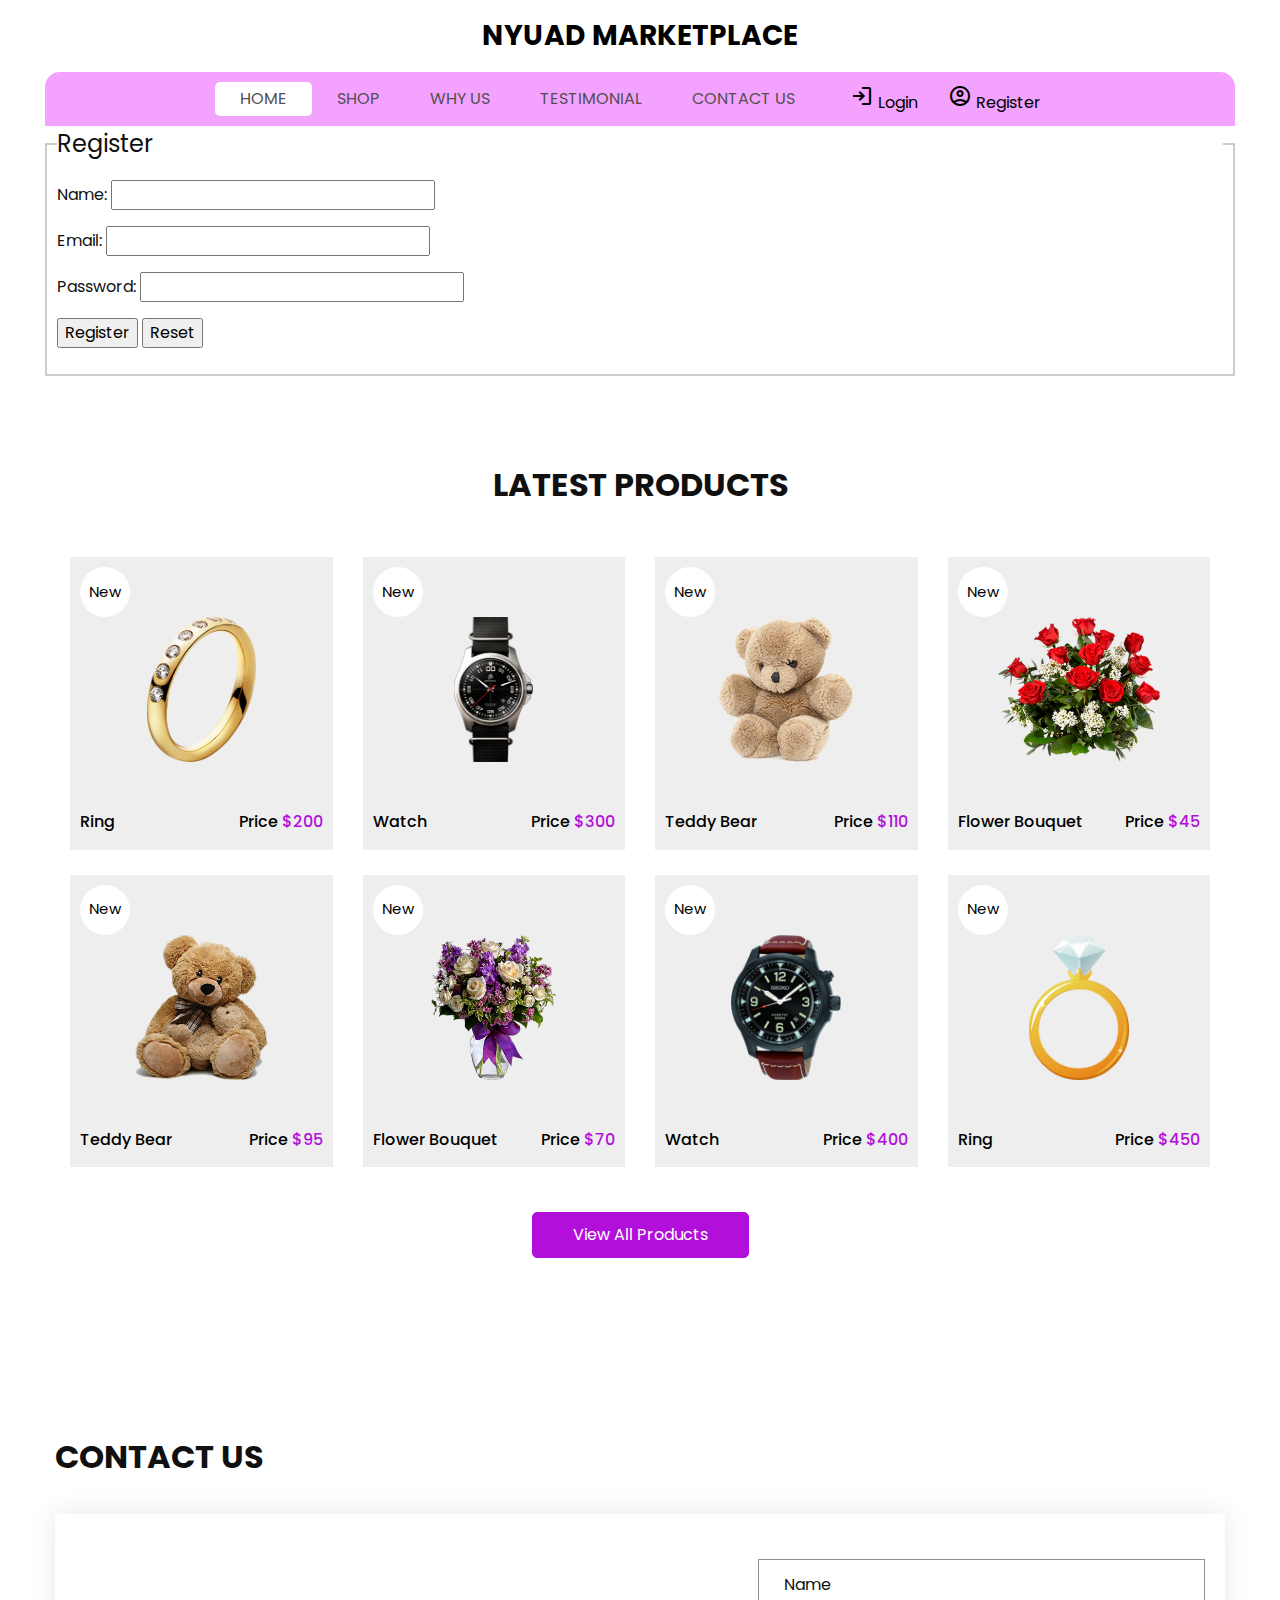
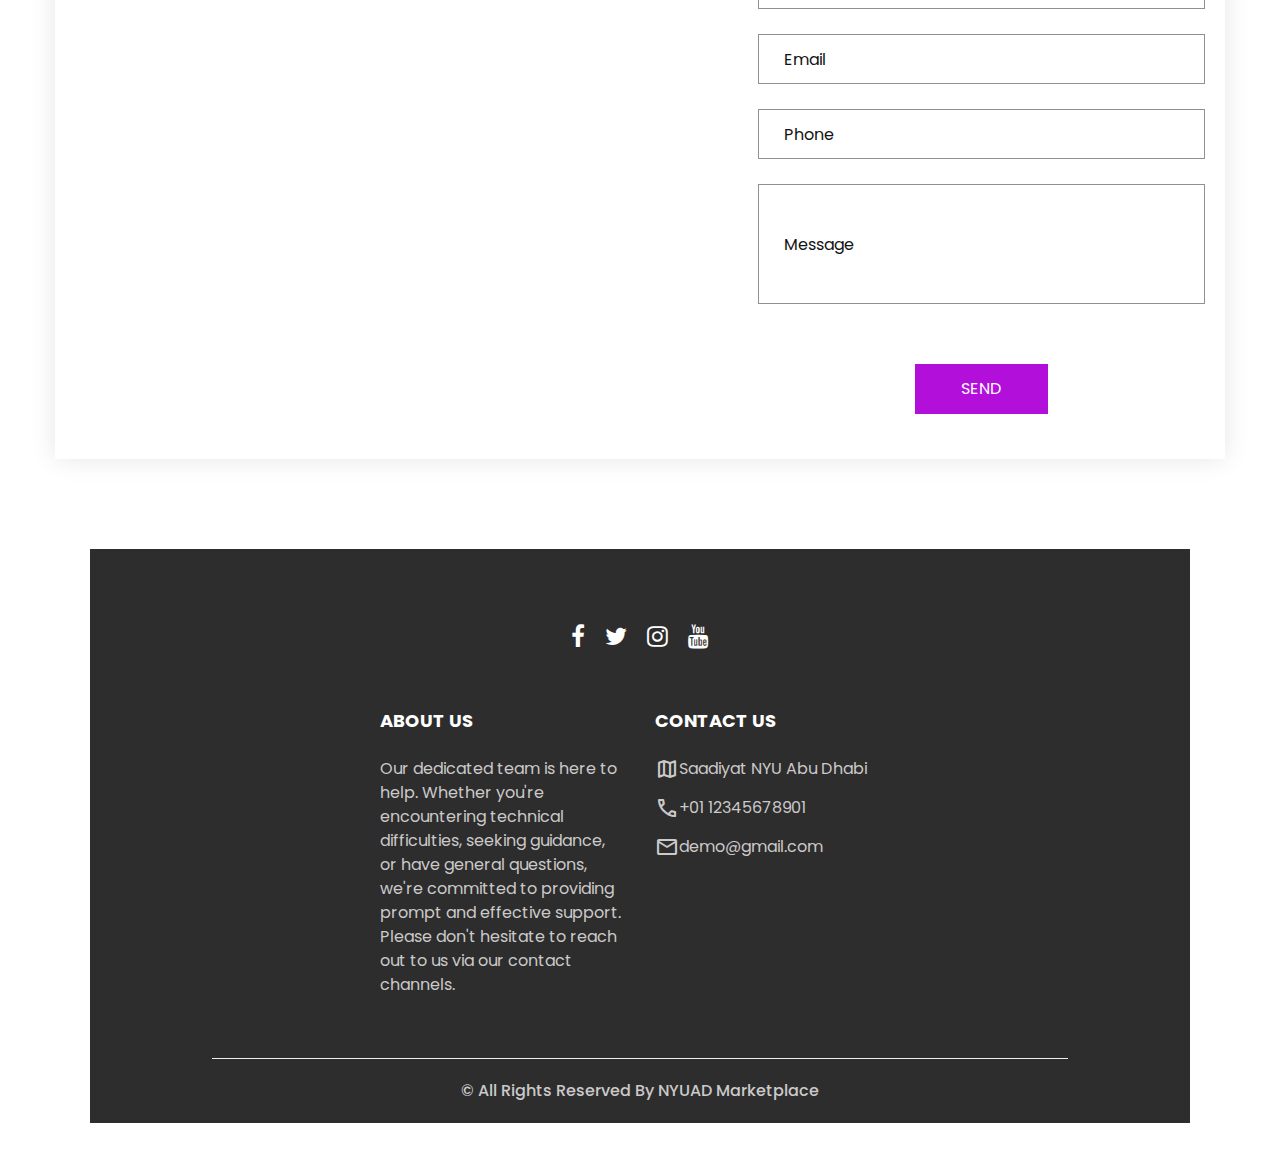
==== index.html @ 511446b0 "register.py" ====
<!DOCTYPE html>
<html lang="en">

<head>
    <!-- Basic -->
    <meta charset="utf-8" />
    <meta http-equiv="X-UA-Compatible" content="IE=edge" />
    <!-- Mobile Metas -->
    <meta name="viewport" content="width=device-width, initial-scale=1, shrink-to-fit=no" />
    <link rel="shortcut icon" href="images/favicon.png" type="image/x-icon">

    <title>
        Marketplace
    </title>

    <!-- slider stylesheet -->
    <link rel="stylesheet" href="https://cdnjs.cloudflare.com/ajax/libs/font-awesome/4.7.0/css/font-awesome.min.css">

    <!-- bootstrap core css -->
    <link rel="stylesheet" type="text/css" href="css/bootstrap.css" />

    <!-- google icons-->
    <link rel="stylesheet" href="https://fonts.googleapis.com/css2?family=Material+Symbols+Outlined:opsz,wght,FILL,GRAD@24,400,0,0" />

    <!-- Custom styles for this template -->
    <link href="css/style.css" rel="stylesheet" />
    <!-- responsive style -->
    <link href="css/responsive.css" rel="stylesheet" />
</head>

<body>
    <div class="hero_area">
        <!-- header section strats -->
        <header class="header_section">
            <nav class="navbar navbar-expand-lg custom_nav-container ">
                <a class="navbar-brand" href="index.html">
                    <span>
                NYUAD Marketplace
          </span>
                </a>
                <button class="navbar-toggler" type="button" data-toggle="collapse" data-target="#navbarSupportedContent" aria-controls="navbarSupportedContent" aria-expanded="false" aria-label="Toggle navigation">
          <span class=""></span>
        </button>

                <div class="collapse navbar-collapse" id="navbarSupportedContent">
                    <ul class="navbar-nav  ">
                        <li class="nav-item active">
                            <a class="nav-link" href="index.html">Home <span class="sr-only">(current)</span></a>
                        </li>
                        <li class="nav-item">
                            <a class="nav-link" href="shop.html">
                Shop
              </a>
                        </li>
                        <li class="nav-item">
                            <a class="nav-link" href="why.html">
                Why Us
              </a>
                        </li>
                        <li class="nav-item">
                            <a class="nav-link" href="testimonial.html">
                Testimonial
              </a>
                        </li>
                        <li class="nav-item">
                            <a class="nav-link" href="contact.html">Contact Us</a>
                        </li>
                    </ul>
                    <div class="user_option">
                        <a href="">
                            <span class="material-symbols-outlined">
                                Login
                                </span> Login
                        </a>
                        <a href="#register">
                            <span class="material-symbols-outlined style=vertical-align: -6px;">
                                account_circle
                                </span> Register
                        </a>
                        </form>
                    </div>
                </div>
            </nav>
        </header>
        <section>
            <form id="register" action="register.py" method="post">

                <fieldset>
                    <legend>Register</legend>
                    <p>
                        Name: <input type="text" name="name">
                    </p>
                    <p>
                        Email: <input type="email" name="email">
                    </p>
                    <p>
                        Password: <input type="password" name="password">
                    </p>
                    <p>
                        <input type="submit" value="Register">
                        <input type="reset" value="Reset">
                    </p>
                </fieldset>
            </form>
        </section>
        <section class="shop_section layout_padding">
            <div class="container">
                <div class="heading_container heading_center">
                    <h2>
                        Latest Products
                    </h2>
                </div>
                <div class="row">
                    <div class="col-sm-6 col-md-4 col-lg-3">
                        <div class="box">
                            <a href="">
                                <div class="img-box">
                                    <img src="images/p1.png" alt="">
                                </div>
                                <div class="detail-box">
                                    <h6>
                                        Ring
                                    </h6>
                                    <h6>
                                        Price
                                        <span>
                        $200
                      </span>
                                    </h6>
                                </div>
                                <div class="new">
                                    <span>
                      New
                    </span>
                                </div>
                            </a>
                        </div>
                    </div>
                    <div class="col-sm-6 col-md-4 col-lg-3">
                        <div class="box">
                            <a href="">
                                <div class="img-box">
                                    <img src="images/p2.png" alt="">
                                </div>
                                <div class="detail-box">
                                    <h6>
                                        Watch
                                    </h6>
                                    <h6>
                                        Price
                                        <span>
                        $300
                      </span>
                                    </h6>
                                </div>
                                <div class="new">
                                    <span>
                      New
                    </span>
                                </div>
                            </a>
                        </div>
                    </div>
                    <div class="col-sm-6 col-md-4 col-lg-3">
                        <div class="box">
                            <a href="">
                                <div class="img-box">
                                    <img src="images/p3.png" alt="">
                                </div>
                                <div class="detail-box">
                                    <h6>
                                        Teddy Bear
                                    </h6>
                                    <h6>
                                        Price
                                        <span>
                        $110
                      </span>
                                    </h6>
                                </div>
                                <div class="new">
                                    <span>
                      New
                    </span>
                                </div>
                            </a>
                        </div>
                    </div>
                    <div class="col-sm-6 col-md-4 col-lg-3">
                        <div class="box">
                            <a href="">
                                <div class="img-box">
                                    <img src="images/p4.png" alt="">
                                </div>
                                <div class="detail-box">
                                    <h6>
                                        Flower Bouquet
                                    </h6>
                                    <h6>
                                        Price
                                        <span>
                        $45
                      </span>
                                    </h6>
                                </div>
                                <div class="new">
                                    <span>
                      New
                    </span>
                                </div>
                            </a>
                        </div>
                    </div>
                    <div class="col-sm-6 col-md-4 col-lg-3">
                        <div class="box">
                            <a href="">
                                <div class="img-box">
                                    <img src="images/p5.png" alt="">
                                </div>
                                <div class="detail-box">
                                    <h6>
                                        Teddy Bear
                                    </h6>
                                    <h6>
                                        Price
                                        <span>
                        $95
                      </span>
                                    </h6>
                                </div>
                                <div class="new">
                                    <span>
                      New
                    </span>
                                </div>
                            </a>
                        </div>
                    </div>
                    <div class="col-sm-6 col-md-4 col-lg-3">
                        <div class="box">
                            <a href="">
                                <div class="img-box">
                                    <img src="images/p6.png" alt="">
                                </div>
                                <div class="detail-box">
                                    <h6>
                                        Flower Bouquet
                                    </h6>
                                    <h6>
                                        Price
                                        <span>
                        $70
                      </span>
                                    </h6>
                                </div>
                                <div class="new">
                                    <span>
                      New
                    </span>
                                </div>
                            </a>
                        </div>
                    </div>
                    <div class="col-sm-6 col-md-4 col-lg-3">
                        <div class="box">
                            <a href="">
                                <div class="img-box">
                                    <img src="images/p7.png" alt="">
                                </div>
                                <div class="detail-box">
                                    <h6>
                                        Watch
                                    </h6>
                                    <h6>
                                        Price
                                        <span>
                        $400
                      </span>
                                    </h6>
                                </div>
                                <div class="new">
                                    <span>
                      New
                    </span>
                                </div>
                            </a>
                        </div>
                    </div>
                    <div class="col-sm-6 col-md-4 col-lg-3">
                        <div class="box">
                            <a href="">
                                <div class="img-box">
                                    <img src="images/p8.png" alt="">
                                </div>
                                <div class="detail-box">
                                    <h6>
                                        Ring
                                    </h6>
                                    <h6>
                                        Price
                                        <span>
                        $450
                      </span>
                                    </h6>
                                </div>
                                <div class="new">
                                    <span>
                      New
                    </span>
                                </div>
                            </a>
                        </div>
                    </div>
                </div>
                <div class="btn-box">
                    <a href="">
              View All Products
            </a>
                </div>
            </div>
        </section>
        <!-- contact section -->

        <section class="contact_section layout_padding">
            <div class="container px-0">
                <div class="heading_container ">
                    <h2 class="">
                        Contact Us
                    </h2>
                </div>
            </div>
            <div class="container container-bg">
                <div class="row">
                    <div class="col-lg-7 col-md-6 px-0">
                        <div class="map_container">
                            <div class="map-responsive">
                                <iframe src="https://www.google.com/maps/embed/v1/place?key=AIzaSyA0s1a7phLN0iaD6-UE7m4qP-z21pH0eSc&q=Eiffel+Tower+Paris+France" width="600" height="300" frameborder="0" style="border:0; width: 100%; height:100%" allowfullscreen></iframe>
                            </div>
                        </div>
                    </div>
                    <div class="col-md-6 col-lg-5 px-0">
                        <form action="#">
                            <div>
                                <input type="text" placeholder="Name" />
                            </div>
                            <div>
                                <input type="email" placeholder="Email" />
                            </div>
                            <div>
                                <input type="text" placeholder="Phone" />
                            </div>
                            <div>
                                <input type="text" class="message-box" placeholder="Message" />
                            </div>
                            <div class="d-flex ">
                                <button>
                SEND
              </button>
                            </div>
                        </form>
                    </div>
                </div>
            </div>
        </section>

        <!-- end contact section -->

        <!-- info section -->

        <section class="info_section  layout_padding2-top">
            <div class="social_container">
                <div class="social_box">
                    <a href="">
                        <i class="fa fa-facebook" aria-hidden="true"></i>
                    </a>
                    <a href="">
                        <i class="fa fa-twitter" aria-hidden="true"></i>
                    </a>
                    <a href="">
                        <i class="fa fa-instagram" aria-hidden="true"></i>
                    </a>
                    <a href="">
                        <i class="fa fa-youtube" aria-hidden="true"></i>
                    </a>
                </div>
            </div>
            <div class="info_container ">
                <div class="container">
                    <div class="row">
                        <div class="col-md-6 col-lg-3">
                            <h6>
                            </h6>
                            <p>

                            </p>
                        </div>
                        <div class="col-md-6 col-lg-3">
                            <h6>
                                ABOUT US
                            </h6>
                            <p>
                                Our dedicated team is here to help. Whether you're encountering technical difficulties, seeking guidance, or have general questions, we're committed to providing prompt and effective support. Please don't hesitate to reach out to us via our contact channels.
                            </p>
                        </div>
                        <div class="col-md-6 col-lg-3">
                            <h6>
                                CONTACT US
                            </h6>
                            <div class="info_link-box">
                                <a href="">
                                    <span class="material-symbols-outlined">
                                        map
                                        </span>
                                    <span> Saadiyat NYU Abu Dhabi</span>
                                </a>
                                <a href="">
                                    <span class="material-symbols-outlined">
                                        call
                                        </span>
                                    <span>+01 12345678901</span>
                                </a>
                                <a href="">
                                    <span class="material-symbols-outlined">
                                        mail
                                        </span>
                                    <span> demo@gmail.com</span>
                                </a>
                            </div>
                        </div>
                    </div>
                </div>
            </div>
            <!-- footer section -->
            <footer class=" footer_section">
                <div class="container">
                    <p>
                        &copy; <span id="displayYear"></span> All Rights Reserved By NYUAD Marketplace
                    </p>
                </div>
            </footer>
            <!-- footer section -->

        </section>
        <script src="js/jquery-3.4.1.min.js"></script>
        <script src="js/bootstrap.js"></script>
        <script src="https://cdnjs.cloudflare.com/ajax/libs/OwlCarousel2/2.3.4/owl.carousel.min.js">
        </script>
        <script src="js/custom.js"></script>
</body>

</html>
---- css/style.css ----
@import url("https://fonts.googleapis.com/css2?family=Poppins:wght@300;400;500;600;700&display=swap");
@import url("font-awesome.min.css");
body {
    font-family: "poppins", sans-serif;
    color: #101010;
    background-color: #ffffff;
}

fieldset {
    border: 2px solid #ccc;
    padding: 10px;
    margin: 5%;
    /* Adjust width as needed */
    margin: auto;
    /* Center the form */
}

.layout_padding {
    padding-top: 90px;
    padding-bottom: 90px;
}

.layout_padding2 {
    padding-top: 45px;
    padding-bottom: 45px;
}

.layout_padding2-top {
    padding-top: 45px;
}

.layout_padding2-bottom {
    padding-bottom: 45px;
}

.layout_padding-top {
    padding-top: 90px;
}

.layout_padding-bottom {
    padding-bottom: 90px;
}

.heading_container {
    display: -webkit-box;
    display: -ms-flexbox;
    display: flex;
    -webkit-box-orient: vertical;
    -webkit-box-direction: normal;
    -ms-flex-direction: column;
    flex-direction: column;
}

.heading_container h2 {
    text-transform: uppercase;
    font-weight: bold;
}

.heading_container h2 span {
    color: #e49cf8;
}

.heading_container.heading_center {
    -webkit-box-align: center;
    -ms-flex-align: center;
    align-items: center;
    text-align: center;
}


/*header section*/

.hero_area {
    padding: 0 45px;
}

.hero_area.sub_pages {
    height: auto;
}

#navbarSupportedContent {
    width: 100%;
    background-color: #f3a2ff;
    -webkit-box-pack: center;
    -ms-flex-pack: center;
    justify-content: center;
    padding: 10px 0;
    border-radius: 15px 15px 0 0;
}

#navbarSupportedContent.innerpage_navbar {
    background-color: white;
    border-radius: 10px;
    -webkit-box-shadow: 0 0 3px 0 rgba(0, 0, 0, 0.25);
    box-shadow: 0 0 3px 0 rgba(0, 0, 0, 0.25);
}

#navbarSupportedContent.innerpage_navbar .nav-item.active .nav-link {
    background-color: #f4f5f6;
}

#navbarSupportedContent .navbar-nav .nav-link {
    padding: 5px 25px;
    color: #514f4f;
    text-align: center;
    text-transform: uppercase;
    border-radius: 5px;
}

#navbarSupportedContent .nav-item.active .nav-link {
    background-color: #ffffff;
}

a,
a:hover,
a:focus {
    text-decoration: none;
}

a:hover,
a:focus {
    color: initial;
}

.btn,
.btn:focus {
    outline: none !important;
    -webkit-box-shadow: none;
    box-shadow: none;
}

.navbar-brand {
    margin: 15px 0;
    padding: 0;
}

.navbar-brand span {
    font-size: 28px;
    font-weight: bold;
    color: #000000;
    text-transform: uppercase;
    margin: 0;
    padding: 0;
}

.custom_nav-container .nav_search-btn {
    padding: 0;
    border: none;
}

.custom_nav-container {
    z-index: 99999;
    padding: 0;
    -webkit-box-orient: vertical;
    -webkit-box-direction: normal;
    -ms-flex-direction: column;
    flex-direction: column;
    -webkit-box-align: center;
    -ms-flex-align: center;
    align-items: center;
}

.custom_nav-container .navbar-toggler {
    outline: none;
}

.custom_nav-container .navbar-toggler {
    outline: none;
}

.custom_nav-container .navbar-toggler {
    padding: 0;
    width: 37px;
    height: 42px;
    -webkit-transition: all .3s;
    transition: all .3s;
}

.custom_nav-container .navbar-toggler span {
    display: block;
    width: 35px;
    height: 4px;
    background-color: #000000;
    margin: 7px 0;
    -webkit-transition: all 0.3s;
    transition: all 0.3s;
    position: relative;
    border-radius: 5px;
    -webkit-transition: all .3s;
    transition: all .3s;
}

.custom_nav-container .navbar-toggler span::before,
.custom_nav-container .navbar-toggler span::after {
    content: "";
    position: absolute;
    left: 0;
    height: 100%;
    width: 100%;
    background-color: #000000;
    top: -10px;
    border-radius: 5px;
    -webkit-transition: all .3s;
    transition: all .3s;
}

.custom_nav-container .navbar-toggler span::after {
    top: 10px;
}

.custom_nav-container .navbar-toggler[aria-expanded="true"] {
    -webkit-transform: rotate(360deg);
    transform: rotate(360deg);
}

.custom_nav-container .navbar-toggler[aria-expanded="true"] span {
    -webkit-transform: rotate(45deg);
    transform: rotate(45deg);
}

.custom_nav-container .navbar-toggler[aria-expanded="true"] span::before,
.custom_nav-container .navbar-toggler[aria-expanded="true"] span::after {
    -webkit-transform: rotate(90deg);
    transform: rotate(90deg);
    top: 0;
}

.user_option {
    display: -webkit-box;
    display: -ms-flexbox;
    display: flex;
    -webkit-box-align: center;
    -ms-flex-align: center;
    align-items: center;
    margin-left: 25px;
}

.user_option a {
    margin-right: 25px;
    color: #000000;
}

.user_option a span {
    margin-left: 5px;
}


/*end header section*/

.slider_section .slider_container {
    color: #fefefe;
    background-color: #000000;
    background-color: #f3a2ff;
    padding: 25px;
    border-radius: 0 0 15px 15px;
}

.slider_section .row {
    -webkit-box-align: center;
    -ms-flex-align: center;
    align-items: center;
}

.slider_section .img-box {
    display: -webkit-box;
    display: -ms-flexbox;
    display: flex;
    -webkit-box-pack: center;
    -ms-flex-pack: center;
    justify-content: center;
    padding: 45px;
}

.slider_section .img-box img {
    width: 275px;
}

.slider_section .detail-box {
    padding-left: 45px;
    margin: 45px 0;
}

.slider_section .detail-box h1 {
    font-weight: bold;
    font-size: 3.5rem;
    margin-bottom: 10px;
}

.slider_section .detail-box a {
    display: inline-block;
    padding: 10px 40px;
    background-color: #db4566;
    color: #ffffff;
    border: 1px solid #db4566;
    border-radius: 5px;
    -webkit-transition: all .3s;
    transition: all .3s;
    margin-top: 25px;
    text-transform: uppercase;
}

.slider_section .detail-box a:hover {
    background-color: transparent;
    color: #db4566;
}

.slider_section .carousel_btn-box {
    display: -webkit-box;
    display: -ms-flexbox;
    display: flex;
    background-color: #ffffff;
    -webkit-box-align: center;
    -ms-flex-align: center;
    align-items: center;
    position: absolute;
    bottom: -25px;
    left: 5%;
    padding: 7px 10px;
    border-radius: 5px 5px 0 0;
}

.slider_section .carousel_btn-box img {
    margin: 0 10px;
}

.slider_section .carousel_btn-box .carousel-control-prev,
.slider_section .carousel_btn-box .carousel-control-next {
    position: unset;
    height: 25px;
    width: 25px;
    background-repeat: no-repeat;
    opacity: 1;
    background-position: center;
    color: #000000;
    font-size: 14px;
}

.shop_section .heading_container {
    margin-bottom: 20px;
}

.shop_section .box {
    background-color: #eeeeee;
    position: relative;
    padding: 10px;
    margin-top: 25px;
}

.shop_section .box a {
    color: #000000;
}

.shop_section .box .img-box {
    display: -webkit-box;
    display: -ms-flexbox;
    display: flex;
    -webkit-box-pack: center;
    -ms-flex-pack: center;
    justify-content: center;
    -webkit-box-align: center;
    -ms-flex-align: center;
    align-items: center;
    padding: 15px 30px;
    height: 245px;
}

.shop_section .box .img-box img {
    max-width: 100%;
    max-height: 145px;
}

.shop_section .box .detail-box {
    display: -webkit-box;
    display: -ms-flexbox;
    display: flex;
    -webkit-box-pack: justify;
    -ms-flex-pack: justify;
    justify-content: space-between;
}

.shop_section .box .detail-box h6 span {
    color: #b20fdb;
}

.shop_section .box .new {
    width: 50px;
    height: 50px;
    position: absolute;
    top: 10px;
    left: 10px;
    background-color: #ffffff;
    display: -webkit-box;
    display: -ms-flexbox;
    display: flex;
    -webkit-box-pack: center;
    -ms-flex-pack: center;
    justify-content: center;
    -webkit-box-align: center;
    -ms-flex-align: center;
    align-items: center;
    border-radius: 100%;
    font-size: 15px;
}

.shop_section .btn-box {
    display: -webkit-box;
    display: -ms-flexbox;
    display: flex;
    -webkit-box-pack: center;
    -ms-flex-pack: center;
    justify-content: center;
    margin-top: 45px;
}

.shop_section .btn-box a {
    display: inline-block;
    padding: 10px 40px;
    background-color: #b20fdb;
    color: #ffffff;
    border: 1px solid #b20fdb;
    border-radius: 5px;
    -webkit-transition: all .3s;
    transition: all .3s;
}

.shop_section .btn-box a:hover {
    background-color: transparent;
    color: #b20fdb;
}

.saving_section {
    padding-left: 45px;
    padding-right: 45px;
}

.saving_section .box {
    padding-top: 45px;
    background-color: #7fd7eb;
    color: #ffffff;
    border-radius: 15px;
}

.saving_section .row {
    -webkit-box-align: center;
    -ms-flex-align: center;
    align-items: center;
}

.saving_section .img-box {
    padding: 15px 0 0 25px;
}

.saving_section .img-box img {
    width: 100%;
}

.saving_section .detail-box {
    padding: 0 25px;
}

.saving_section .detail-box p {
    margin-top: 5px;
}

.saving_section .detail-box .btn-box {
    display: -webkit-box;
    display: -ms-flexbox;
    display: flex;
    -ms-flex-wrap: wrap;
    flex-wrap: wrap;
    margin: 35px -5px 0;
}

.saving_section .detail-box .btn-box a {
    width: 165px;
    text-align: center;
    margin: 5px;
}

.saving_section .detail-box .btn-box .btn1 {
    display: inline-block;
    padding: 10px 0;
    background-color: #109dbd;
    color: #ffffff;
    border: 1px solid #109dbd;
    border-radius: 0;
    -webkit-transition: all .3s;
    transition: all .3s;
}

.saving_section .detail-box .btn-box .btn1:hover {
    background-color: transparent;
    color: #109dbd;
}

.saving_section .detail-box .btn-box .btn2 {
    display: inline-block;
    padding: 10px 0;
    background-color: #ffffff;
    color: #000000;
    border: 1px solid #ffffff;
    border-radius: 0;
    -webkit-transition: all .3s;
    transition: all .3s;
}

.saving_section .detail-box .btn-box .btn2:hover {
    background-color: transparent;
    color: #ffffff;
}

.why_section .box {
    text-align: center;
    margin-top: 45px;
    background-color: #f9f8f7;
    padding: 25px;
    border-radius: 5px;
}

.why_section .box .img-box {
    margin-bottom: 15px;
}

.why_section .box .img-box svg {
    width: 55px;
    height: auto;
    fill: #320b57;
}

.gift_section {
    padding-left: 45px;
    padding-right: 45px;
}

.gift_section .box {
    background-color: #6929a5;
    border-radius: 15px;
    color: #ffffff;
}

.gift_section .row {
    -webkit-box-align: center;
    -ms-flex-align: center;
    align-items: center;
}

.gift_section .img-box {
    padding: 60px 0 60px 25px;
}

.gift_section .img-box img {
    width: 100%;
}

.gift_section .detail-box {
    padding: 0 25px;
}

.gift_section .detail-box p {
    margin-top: 5px;
}

.gift_section .detail-box .btn-box {
    display: -webkit-box;
    display: -ms-flexbox;
    display: flex;
    -ms-flex-wrap: wrap;
    flex-wrap: wrap;
    margin: 35px -5px 0;
}

.gift_section .detail-box .btn-box a {
    width: 165px;
    text-align: center;
    margin: 5px;
}

.gift_section .detail-box .btn-box .btn1 {
    display: inline-block;
    padding: 10px 0;
    background-color: #ffffff;
    color: #000000;
    border: 1px solid #ffffff;
    border-radius: 0;
    -webkit-transition: all .3s;
    transition: all .3s;
}

.gift_section .detail-box .btn-box .btn1:hover {
    background-color: transparent;
    color: #ffffff;
}

.gift_section .detail-box .btn-box .btn2 {
    display: inline-block;
    padding: 10px 0;
    background-color: #9242dd;
    color: #ffffff;
    border: 1px solid #9242dd;
    border-radius: 0;
    -webkit-transition: all .3s;
    transition: all .3s;
}

.gift_section .detail-box .btn-box .btn2:hover {
    background-color: transparent;
    color: #9242dd;
}

.contact_section {
    position: relative;
}

.contact_section .container-bg {
    -webkit-box-shadow: 0 0 25px 0 rgba(0, 0, 0, 0.1);
    box-shadow: 0 0 25px 0 rgba(0, 0, 0, 0.1);
}

.contact_section .heading_container {
    margin-bottom: 30px;
}

.contact_section .row {
    -webkit-box-align: stretch;
    -ms-flex-align: stretch;
    align-items: stretch;
}

.contact_section form {
    padding-right: 35px;
    padding: 45px 20px;
}

.contact_section input {
    width: 100%;
    border: 1px solid #919191;
    height: 50px;
    margin-bottom: 25px;
    padding-left: 25px;
    background-color: transparent;
    outline: none;
    color: #101010;
}

.contact_section input::-webkit-input-placeholder {
    color: #131313;
}

.contact_section input:-ms-input-placeholder {
    color: #131313;
}

.contact_section input::-ms-input-placeholder {
    color: #131313;
}

.contact_section input::placeholder {
    color: #131313;
}

.contact_section input.message-box {
    height: 120px;
}

.contact_section button {
    display: inline-block;
    padding: 12px 45px;
    background-color: #b20fdb;
    color: #ffffff;
    border: 1px solid #b20fdb;
    border-radius: 0;
    -webkit-transition: all .3s;
    transition: all .3s;
    display: block;
    color: #fff;
    margin: 35px auto 0 auto;
}

.contact_section button:hover {
    background-color: transparent;
    color: #db4f66;
}

.contact_section .map_container {
    height: 100%;
    min-height: 375px;
}

.contact_section .map_container .map-responsive {
    height: 100%;
}

.client_section .heading_container {
    margin-bottom: 20px;
}

.client_section .box {
    margin: 15px 45px;
    -webkit-box-shadow: 0 0 5px 0 rgba(0, 0, 0, 0.25);
    box-shadow: 0 0 5px 0 rgba(0, 0, 0, 0.25);
    padding: 25px;
}

.client_section .box .client_info {
    display: -webkit-box;
    display: -ms-flexbox;
    display: flex;
    -webkit-box-pack: justify;
    -ms-flex-pack: justify;
    justify-content: space-between;
}

.client_section .box .client_info .client_name h5 {
    font-weight: 600;
    color: #db4f66;
}

.client_section .box .client_info .client_name h6 {
    margin-bottom: 0;
    color: #bfc0c0;
    font-weight: normal;
    font-size: 15px;
}

.client_section .box .client_info i {
    font-size: 24px;
}

.client_section .box p {
    margin-top: 15px;
}

.client_section .carousel-control-prev,
.client_section .carousel-control-next {
    width: 45px;
    height: 125px;
    background-color: #db4f66;
    opacity: 1;
    font-size: 28px;
    font-weight: bold;
    top: 50%;
    -webkit-transform: translateY(-50%);
    transform: translateY(-50%);
}

.client_section .carousel-control-prev {
    left: 0;
}

.client_section .carousel-control-next {
    right: 0;
}


/* info section */

.info_section {
    position: relative;
    background-color: #2d2d2d;
    color: #ffffff;
    margin: 0 45px 45px;
}

.info_section .social_container {
    -webkit-box-pack: center;
    -ms-flex-pack: center;
    justify-content: center;
    margin-top: 25px;
    margin-bottom: 30px;
}

.info_section .social_container .social_box {
    display: -webkit-box;
    display: -ms-flexbox;
    display: flex;
    -webkit-box-align: center;
    -ms-flex-align: center;
    align-items: center;
    -webkit-box-pack: center;
    -ms-flex-pack: center;
    justify-content: center;
}

.info_section .social_container .social_box a {
    margin: 0 10px;
    color: #ffffff;
    font-size: 24px;
}

.info_section .info_form form input {
    outline: none;
    width: 100%;
    padding: 7px 10px;
}

.info_section .info_form form button {
    padding: 8px 35px;
    outline: none;
    border: none;
    color: #ffffff;
    background: rgb(232, 148, 218);
    margin-top: 15px;
    text-transform: uppercase;
}

.info_section .row>div {
    margin-top: 25px;
}

.info_section a {
    text-transform: none;
}

.info_section h6 {
    font-weight: bold;
    text-transform: uppercase;
    font-size: 18px;
    margin-bottom: 25px;
}

.info_section p {
    color: #cbc9c9;
}

.info_section .info_link-box a {
    display: -webkit-box;
    display: -ms-flexbox;
    display: flex;
    -webkit-box-align: center;
    -ms-flex-align: center;
    align-items: center;
    margin: 15px 0;
}

.info_section .info_link-box a:hover {
    color: #ffffff;
}

.info_section .info_link-box a i {
    color: #ffffff;
    margin-right: 5px;
    font-size: 18px;
}

.info_section .info_link-box a span {
    color: #cbc9c9;
}

.info_section .info_link-box a:hover span {
    color: #ffffff;
}


/* end info section */


/* footer section*/

.footer_section {
    margin-top: 45px;
    font-weight: 500;
}

.footer_section p {
    padding: 20px 0;
    margin: 0 auto;
    text-align: center;
    border-top: 1.5px solid #eeeeee;
    width: 80%;
}

.footer_section a {
    color: #cbc9c9;
}


/* end footer section*/


/*# sourceMappingURL=style.css.map */
---- css/responsive.css ----
@media (max-width: 1120px) {
    .saving_section .detail-box {
        padding: 0;
    }
}

@media (max-width: 992px) {
    .user_option {
        justify-content: center;
        margin-left: 0;
        margin-top: 10px;

    }

    .custom_nav-container {
        flex-direction: row;
    }

    .custom_nav-container .navbar-nav {
        align-items: center;
    }

    #navbarSupportedContent .navbar-nav .nav-link {
        margin: 5px 0;
    }

    .slider_section .detail-box {
        padding-left: 0;
    }

    .slider_section .detail-box h1 {
        font-size: 3rem;
    }

    .slider_section .img-box {
        padding: 0;
    }

    .saving_section .row {
        flex-direction: column-reverse;
    }

    .saving_section .detail-box {

        margin-bottom: 30px;
    }

    .client_section .box {
        margin: 15px 25px;
    }

    .client_section .carousel_btn-box {
        display: flex;
        justify-content: center;
        margin-top: 45px;
    }

    .client_section .carousel-control-prev,
    .client_section .carousel-control-next {
        position: unset;
        margin: 0 2.5px;
        width: 45px;
        height: 45px;
    }
}

@media (max-width: 768px) {
    .hero_area {
        padding: 0 25px;
    }

    .slider_section .img-box {
        margin-bottom: 45px;
    }

    .saving_section,
    .gift_section {
        padding-left: 25px;
        padding-right: 25px;
    }

    .gift_section .box {
        padding: 45px 0;
    }

    .gift_section .img-box {
        padding: 0 15px;
        margin-bottom: 45px;
    }

    .info_section .row>div {
        text-align: center;
        display: flex;
        flex-direction: column;
        align-items: center;

    }

    .info_section {
        margin: 0 25px 25px;
    }


}

@media (max-width: 576px) {
    .contact_section {
        padding-left: 25px;
        padding-right: 25px;
    }
}

@media (max-width: 480px) {

    .saving_section .detail-box,
    .gift_section .detail-box {
        padding: 0 5px;
    }
}

@media (max-width: 420px) {}

@media (max-width: 376px) {}

@media (min-width: 1200px) {
    .container {
        max-width: 1170px;
    }
}
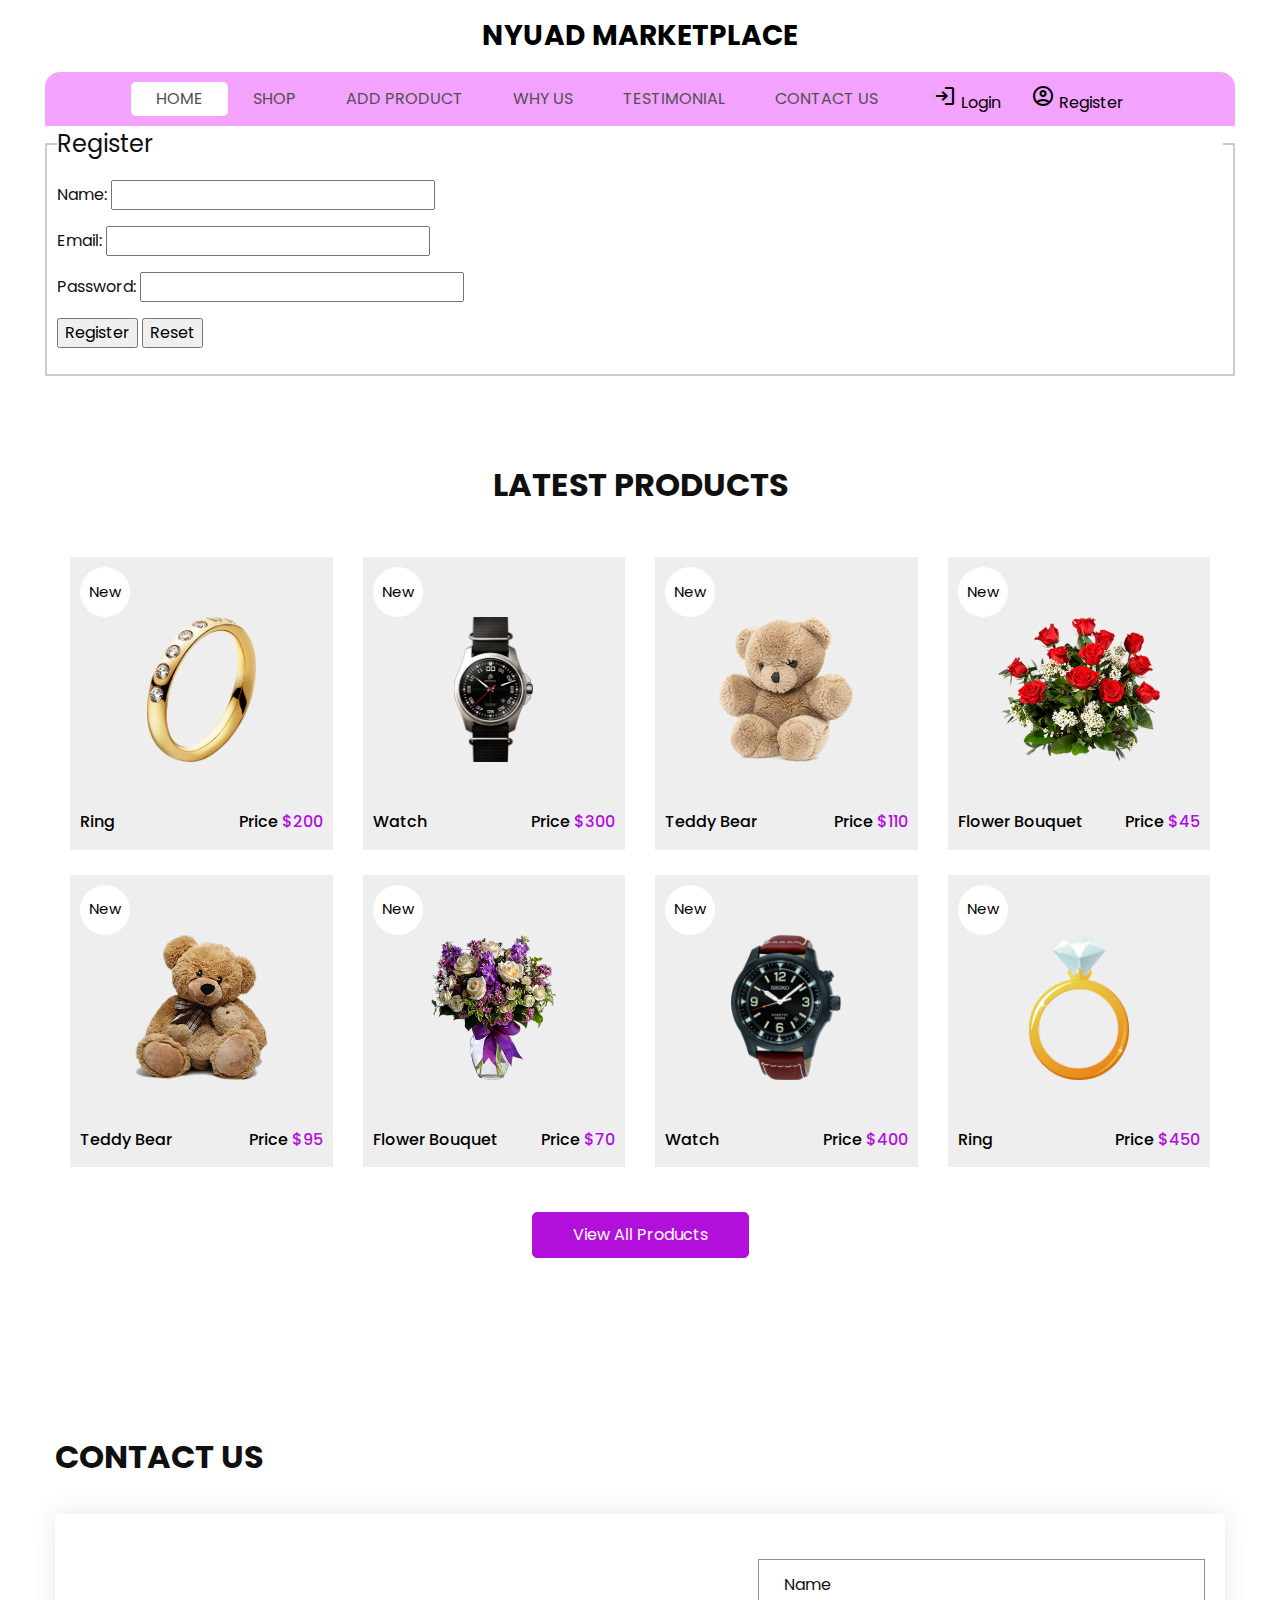
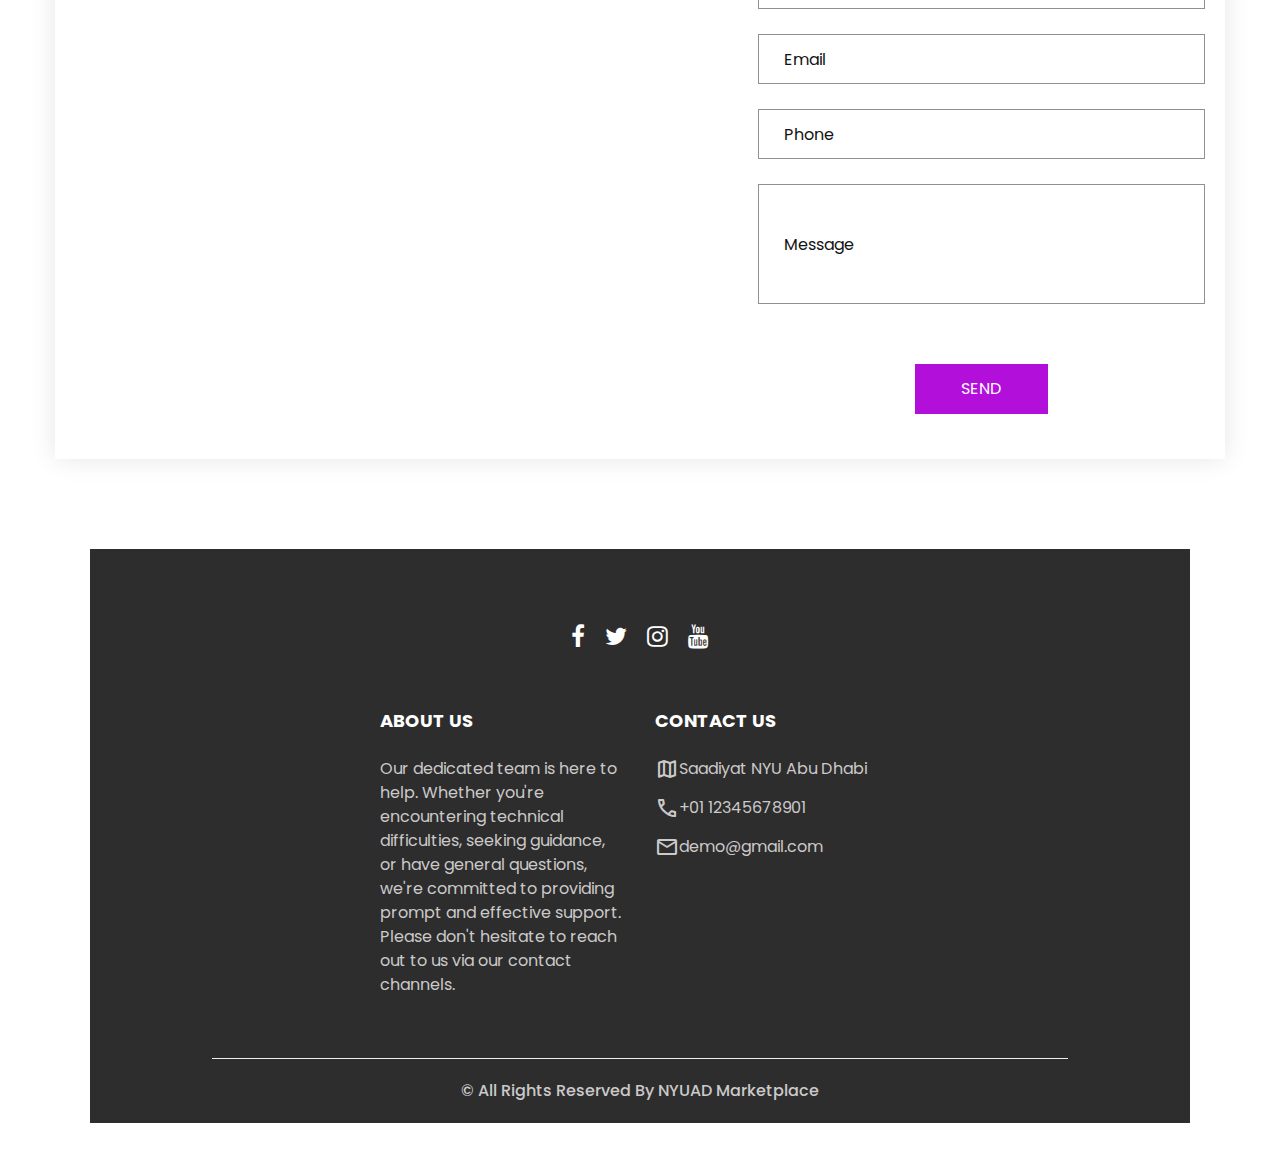
==== commit 4e61aa11: "Add Product.py and login.py added by Abdur" ====
--- a/index.html
+++ b/index.html
@@ -51,6 +51,9 @@
                             <a class="nav-link" href="shop.html">
                 Shop
               </a>
+                        </li>
+                        <li class="nav-item">
+                            <a class="nav-link" href="add_product.html">Add Product</a>
                         </li>
                         <li class="nav-item">
                             <a class="nav-link" href="why.html">
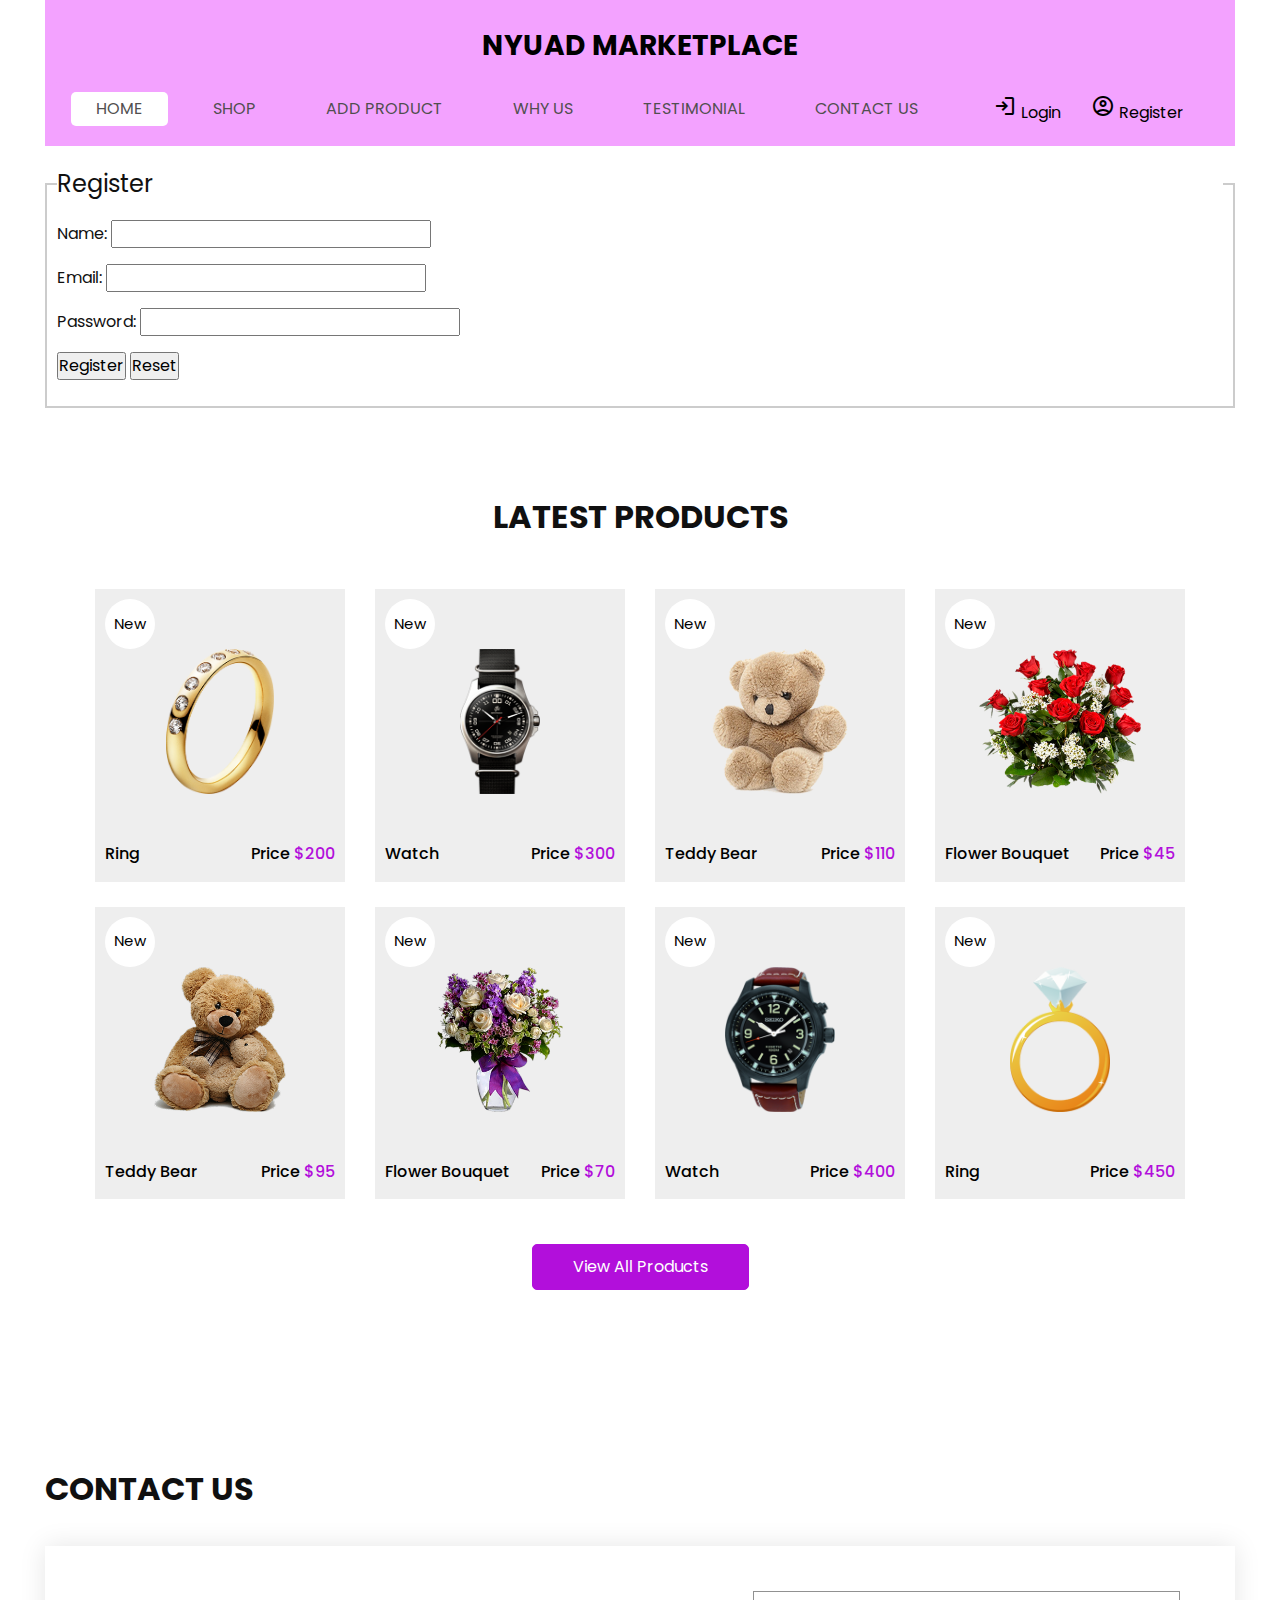
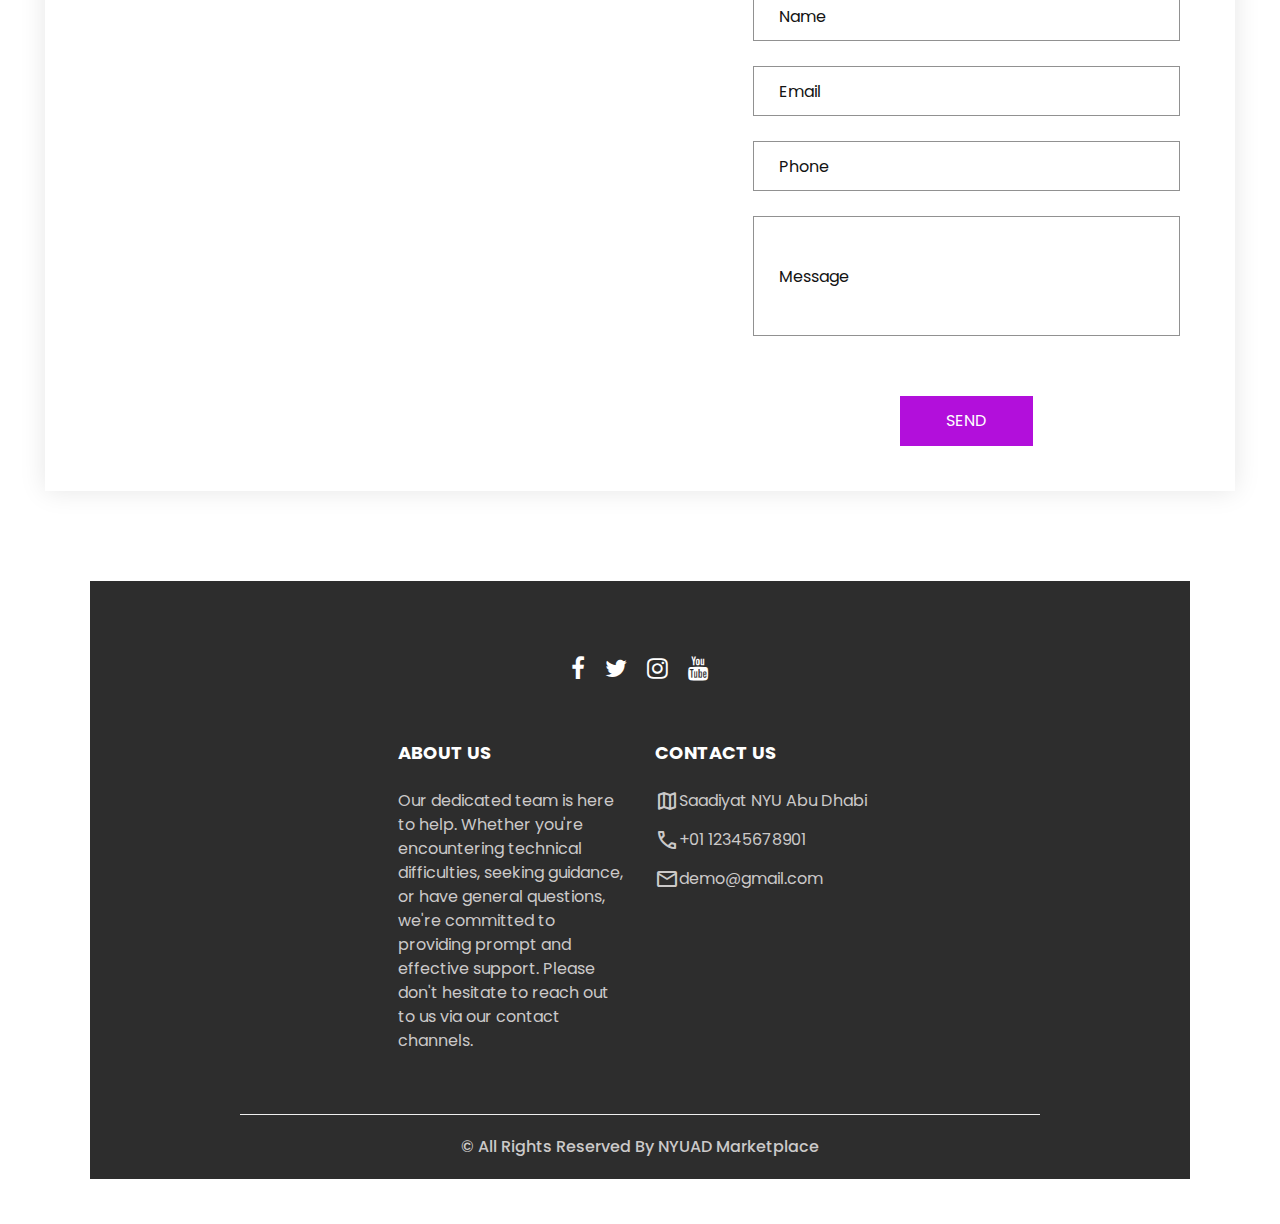
==== commit cbbd0b31: "abdur's commit 2" ====
--- a/index.html
+++ b/index.html
@@ -26,6 +26,8 @@
     <link href="css/style.css" rel="stylesheet" />
     <!-- responsive style -->
     <link href="css/responsive.css" rel="stylesheet" />
+
+    <link href="css/all_products.css?v=2" rel="stylesheet" />
 </head>
 
 <body>
@@ -316,8 +318,7 @@
                     </div>
                 </div>
                 <div class="btn-box">
-                    <a href="">
-              View All Products
+                    <a href="all_products.py" class="btn">View All Products</a>
             </a>
                 </div>
             </div>
--- a/css/style.css
+++ b/css/style.css
@@ -10,7 +10,6 @@
     border: 2px solid #ccc;
     padding: 10px;
     margin: 5%;
-    /* Adjust width as needed */
     margin: auto;
     /* Center the form */
 }
@@ -873,8 +872,3 @@
     color: #cbc9c9;
 }
 
-
-/* end footer section*/
-
-
-/*# sourceMappingURL=style.css.map */--- a/css/all_products.css
+++ b/css/all_products.css
@@ -0,0 +1,83 @@
+* {
+    margin: 0;
+    padding: 0;
+    box-sizing: border-box;
+}
+
+html, body {
+    font-family: 'Poppins', sans-serif;
+    background-color: #ffffff;
+    overflow-x: hidden;
+}
+
+.header-container {
+    background-color: #ffffff;
+    text-align: center;
+    padding: 10px 0;
+}
+
+.marketplace-name {
+    font-size: 28px;
+    font-weight: bold;
+    color: #000;
+}
+
+.navbar {
+    background-color: #f3a2ff;
+    padding: 10px 0;
+    margin-bottom: 20px;
+}
+
+.navbar-nav {
+    list-style: none;
+    padding-left: 0;
+    text-align: center;
+    display: flex;
+    justify-content: center;
+}
+
+.navbar-nav li {
+    display: inline-block;
+    margin-right: 20px;
+}
+
+.navbar-nav a {
+    text-decoration: none;
+    color: #ffffff;
+    padding: 10px 15px;
+    text-transform: uppercase;
+    display: block;
+}
+
+.navbar-nav a:hover {
+    background-color: #db4566;
+    border-radius: 5px;
+}
+
+.footer {
+    background-color: #343a40;
+    color: #ffffff;
+    text-align: center;
+    padding: 20px 0;
+}
+
+.container {
+    padding-left: 50px;
+    padding-right: 50px;
+    max-width: 1200px;
+    margin-left: auto;
+    margin-right: auto;
+}
+
+.table {
+    width: 100%;
+    margin-top: 20px;
+    border-collapse: collapse;
+}
+
+.table th,
+.table td {
+    border: 1px solid #ddd;
+    text-align: left;
+    padding: 8px;
+}
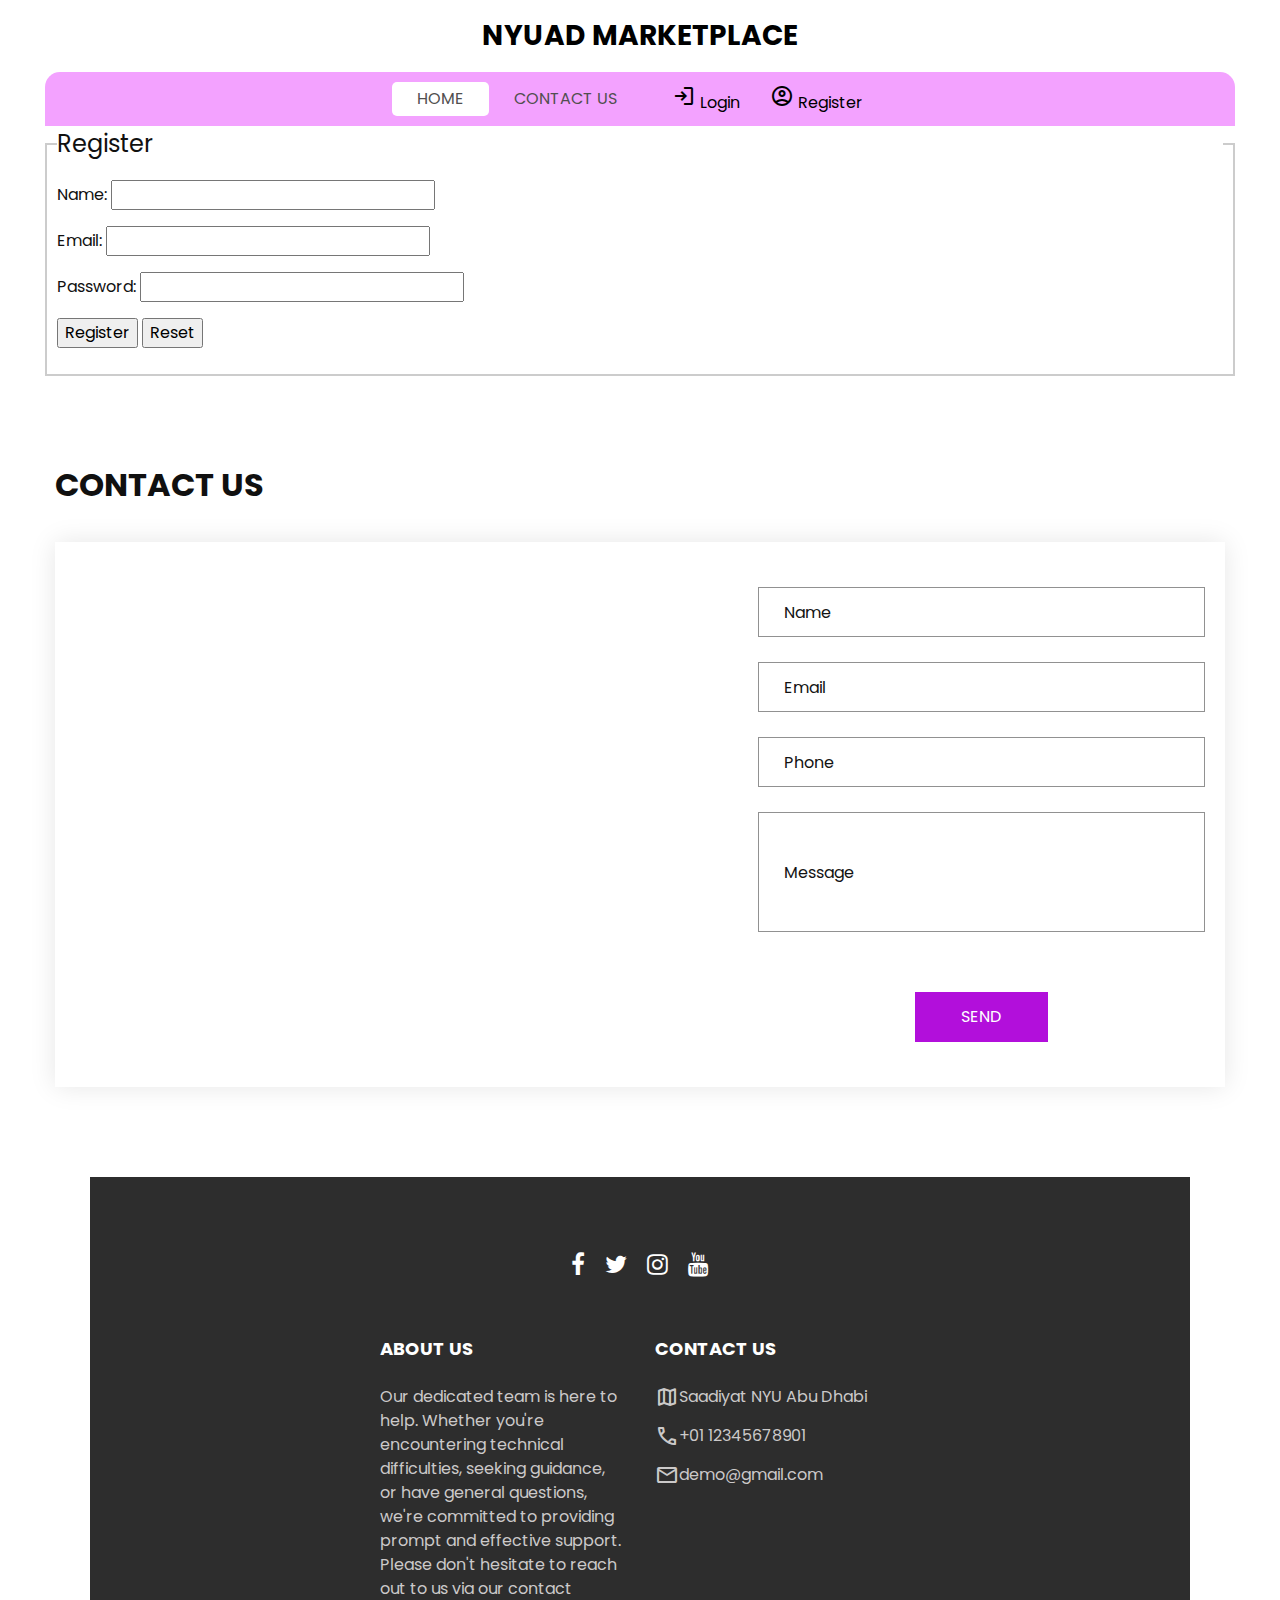
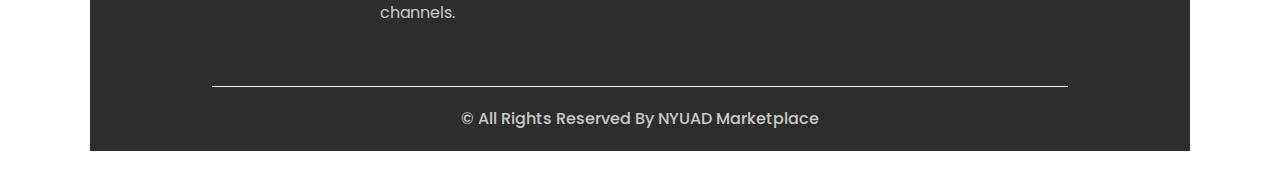
==== commit 71437a3a: "connect login, register, homepage" ====
--- a/index.html
+++ b/index.html
@@ -26,8 +26,6 @@
     <link href="css/style.css" rel="stylesheet" />
     <!-- responsive style -->
     <link href="css/responsive.css" rel="stylesheet" />
-
-    <link href="css/all_products.css?v=2" rel="stylesheet" />
 </head>
 
 <body>
@@ -48,24 +46,6 @@
                     <ul class="navbar-nav  ">
                         <li class="nav-item active">
                             <a class="nav-link" href="index.html">Home <span class="sr-only">(current)</span></a>
-                        </li>
-                        <li class="nav-item">
-                            <a class="nav-link" href="shop.html">
-                Shop
-              </a>
-                        </li>
-                        <li class="nav-item">
-                            <a class="nav-link" href="add_product.html">Add Product</a>
-                        </li>
-                        <li class="nav-item">
-                            <a class="nav-link" href="why.html">
-                Why Us
-              </a>
-                        </li>
-                        <li class="nav-item">
-                            <a class="nav-link" href="testimonial.html">
-                Testimonial
-              </a>
                         </li>
                         <li class="nav-item">
                             <a class="nav-link" href="contact.html">Contact Us</a>
@@ -108,223 +88,6 @@
                 </fieldset>
             </form>
         </section>
-        <section class="shop_section layout_padding">
-            <div class="container">
-                <div class="heading_container heading_center">
-                    <h2>
-                        Latest Products
-                    </h2>
-                </div>
-                <div class="row">
-                    <div class="col-sm-6 col-md-4 col-lg-3">
-                        <div class="box">
-                            <a href="">
-                                <div class="img-box">
-                                    <img src="images/p1.png" alt="">
-                                </div>
-                                <div class="detail-box">
-                                    <h6>
-                                        Ring
-                                    </h6>
-                                    <h6>
-                                        Price
-                                        <span>
-                        $200
-                      </span>
-                                    </h6>
-                                </div>
-                                <div class="new">
-                                    <span>
-                      New
-                    </span>
-                                </div>
-                            </a>
-                        </div>
-                    </div>
-                    <div class="col-sm-6 col-md-4 col-lg-3">
-                        <div class="box">
-                            <a href="">
-                                <div class="img-box">
-                                    <img src="images/p2.png" alt="">
-                                </div>
-                                <div class="detail-box">
-                                    <h6>
-                                        Watch
-                                    </h6>
-                                    <h6>
-                                        Price
-                                        <span>
-                        $300
-                      </span>
-                                    </h6>
-                                </div>
-                                <div class="new">
-                                    <span>
-                      New
-                    </span>
-                                </div>
-                            </a>
-                        </div>
-                    </div>
-                    <div class="col-sm-6 col-md-4 col-lg-3">
-                        <div class="box">
-                            <a href="">
-                                <div class="img-box">
-                                    <img src="images/p3.png" alt="">
-                                </div>
-                                <div class="detail-box">
-                                    <h6>
-                                        Teddy Bear
-                                    </h6>
-                                    <h6>
-                                        Price
-                                        <span>
-                        $110
-                      </span>
-                                    </h6>
-                                </div>
-                                <div class="new">
-                                    <span>
-                      New
-                    </span>
-                                </div>
-                            </a>
-                        </div>
-                    </div>
-                    <div class="col-sm-6 col-md-4 col-lg-3">
-                        <div class="box">
-                            <a href="">
-                                <div class="img-box">
-                                    <img src="images/p4.png" alt="">
-                                </div>
-                                <div class="detail-box">
-                                    <h6>
-                                        Flower Bouquet
-                                    </h6>
-                                    <h6>
-                                        Price
-                                        <span>
-                        $45
-                      </span>
-                                    </h6>
-                                </div>
-                                <div class="new">
-                                    <span>
-                      New
-                    </span>
-                                </div>
-                            </a>
-                        </div>
-                    </div>
-                    <div class="col-sm-6 col-md-4 col-lg-3">
-                        <div class="box">
-                            <a href="">
-                                <div class="img-box">
-                                    <img src="images/p5.png" alt="">
-                                </div>
-                                <div class="detail-box">
-                                    <h6>
-                                        Teddy Bear
-                                    </h6>
-                                    <h6>
-                                        Price
-                                        <span>
-                        $95
-                      </span>
-                                    </h6>
-                                </div>
-                                <div class="new">
-                                    <span>
-                      New
-                    </span>
-                                </div>
-                            </a>
-                        </div>
-                    </div>
-                    <div class="col-sm-6 col-md-4 col-lg-3">
-                        <div class="box">
-                            <a href="">
-                                <div class="img-box">
-                                    <img src="images/p6.png" alt="">
-                                </div>
-                                <div class="detail-box">
-                                    <h6>
-                                        Flower Bouquet
-                                    </h6>
-                                    <h6>
-                                        Price
-                                        <span>
-                        $70
-                      </span>
-                                    </h6>
-                                </div>
-                                <div class="new">
-                                    <span>
-                      New
-                    </span>
-                                </div>
-                            </a>
-                        </div>
-                    </div>
-                    <div class="col-sm-6 col-md-4 col-lg-3">
-                        <div class="box">
-                            <a href="">
-                                <div class="img-box">
-                                    <img src="images/p7.png" alt="">
-                                </div>
-                                <div class="detail-box">
-                                    <h6>
-                                        Watch
-                                    </h6>
-                                    <h6>
-                                        Price
-                                        <span>
-                        $400
-                      </span>
-                                    </h6>
-                                </div>
-                                <div class="new">
-                                    <span>
-                      New
-                    </span>
-                                </div>
-                            </a>
-                        </div>
-                    </div>
-                    <div class="col-sm-6 col-md-4 col-lg-3">
-                        <div class="box">
-                            <a href="">
-                                <div class="img-box">
-                                    <img src="images/p8.png" alt="">
-                                </div>
-                                <div class="detail-box">
-                                    <h6>
-                                        Ring
-                                    </h6>
-                                    <h6>
-                                        Price
-                                        <span>
-                        $450
-                      </span>
-                                    </h6>
-                                </div>
-                                <div class="new">
-                                    <span>
-                      New
-                    </span>
-                                </div>
-                            </a>
-                        </div>
-                    </div>
-                </div>
-                <div class="btn-box">
-                    <a href="all_products.py" class="btn">View All Products</a>
-            </a>
-                </div>
-            </div>
-        </section>
-        <!-- contact section -->
-
         <section class="contact_section layout_padding">
             <div class="container px-0">
                 <div class="heading_container ">
--- a/css/style.css
+++ b/css/style.css
@@ -10,6 +10,7 @@
     border: 2px solid #ccc;
     padding: 10px;
     margin: 5%;
+    /* Adjust width as needed */
     margin: auto;
     /* Center the form */
 }
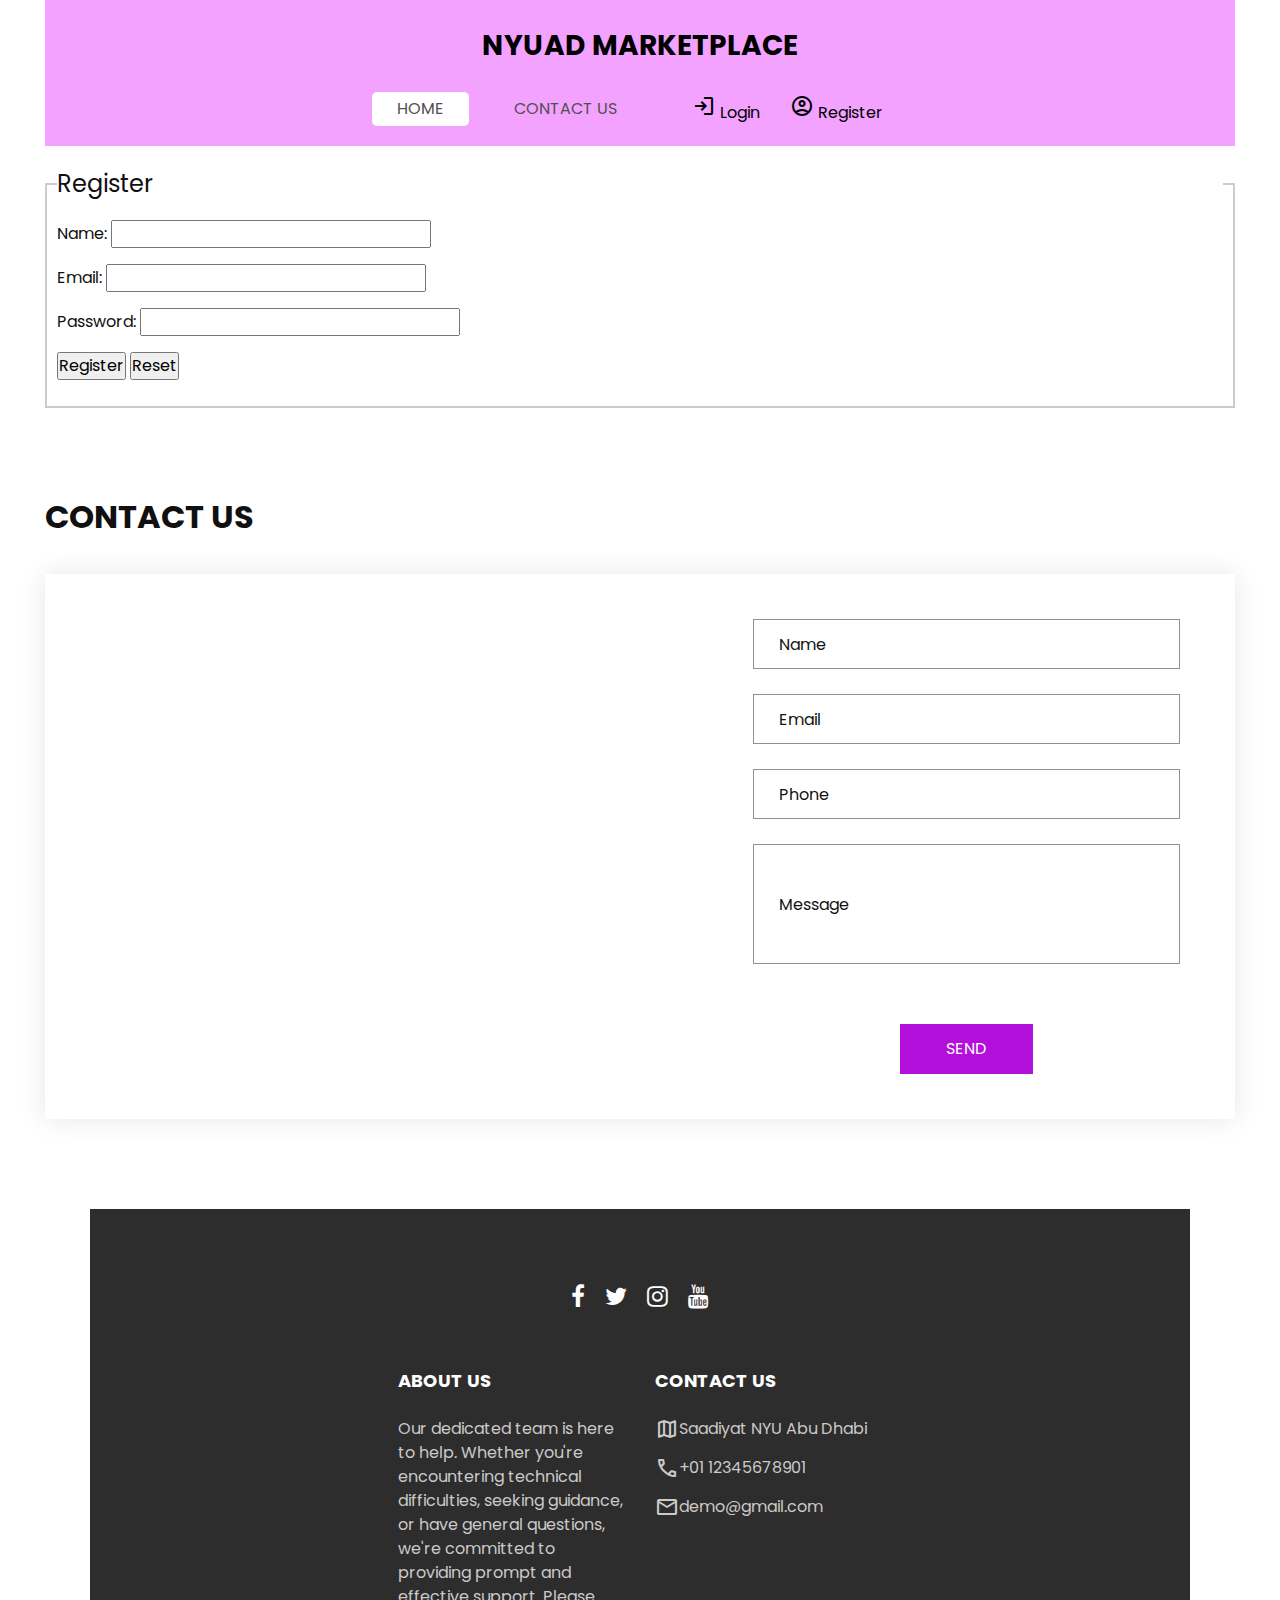
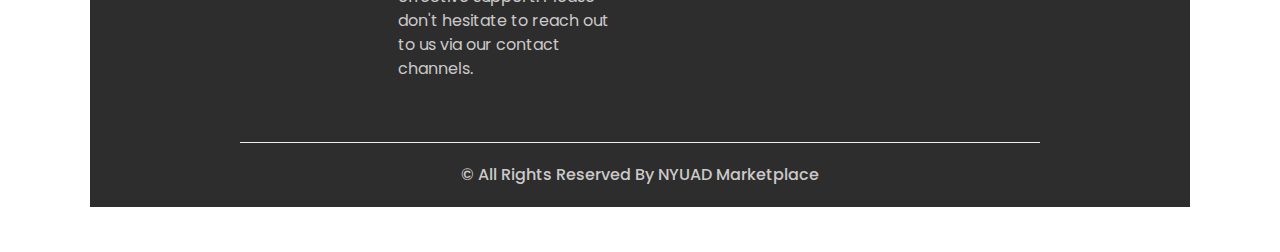
==== commit 65723326: "Merge branch 'main' of https://github.com/eric-asare/marketplace" ====
--- a/index.html
+++ b/index.html
@@ -26,6 +26,8 @@
     <link href="css/style.css" rel="stylesheet" />
     <!-- responsive style -->
     <link href="css/responsive.css" rel="stylesheet" />
+
+    <link href="css/all_products.css?v=2" rel="stylesheet" />
 </head>
 
 <body>
--- a/css/all_products.css
+++ b/css/all_products.css
@@ -0,0 +1,121 @@
+* {
+    margin: 0;
+    padding: 0;
+    box-sizing: border-box;
+}
+
+html, body {
+    font-family: 'Poppins', sans-serif;
+    background-color: #ffffff;
+    overflow-x: hidden;
+}
+
+.header-container {
+    background-color: #ffffff;
+    text-align: center;
+    padding: 10px 0;
+}
+
+.marketplace-name {
+    font-size: 28px;
+    font-weight: bold;
+    color: #000;
+}
+
+.navbar {
+    background-color: #f3a2ff;
+    padding: 10px 0;
+    margin-bottom: 20px;
+}
+
+.navbar-nav {
+    list-style: none;
+    padding-left: 0;
+    text-align: center;
+    display: flex;
+    justify-content: center;
+}
+
+.navbar-nav li {
+    display: inline-block;
+    margin-right: 20px;
+}
+
+.navbar-nav a {
+    text-decoration: none;
+    color: #ffffff;
+    padding: 10px 15px;
+    text-transform: uppercase;
+    display: block;
+}
+
+.navbar-nav a:hover {
+    background-color: #db4566;
+    border-radius: 5px;
+}
+
+.search-container {
+    display: flex;
+    justify-content: flex-end; /* Align search to the right */
+    padding-bottom: 20px; /* Add some space below the search form */
+}
+
+.search-container form {
+    display: flex;
+    gap: 8px; /* Add a gap between the input and the button */
+}
+
+.search-container input[type="text"] {
+    padding: 8px;
+    margin-right: 5px;
+    border: 1px solid #ccc;
+    border-radius: 5px;
+}
+
+.search-container input[type="submit"] {
+    padding: 8px 15px;
+    background-color: #db4566; /* Pink background for submit button */
+    color: #fff;
+    border: none;
+    border-radius: 5px;
+    cursor: pointer; /* Cursor to pointer to indicate clickable */
+}
+
+.footer {
+    background-color: #343a40;
+    color: #ffffff;
+    text-align: center;
+    padding: 20px 0;
+}
+
+.container {
+    padding-left: 50px;
+    padding-right: 50px;
+    max-width: 1200px;
+    margin-left: auto;
+    margin-right: auto;
+}
+
+.table {
+    width: 100%;
+    margin-top: 20px;
+    border-collapse: collapse;
+}
+
+.table th,
+.table td {
+    border: 1px solid #ddd;
+    text-align: left;
+    padding: 8px;
+}
+
+.delete-btn {
+    color: #ff0000;
+    background-color: transparent;
+    padding: 5px 10px;
+    border-radius: 5px;
+    text-decoration: none;
+    font-size: 14px;
+    cursor: pointer;
+    transition: color 0.2s, background-color 0.2s;
+}
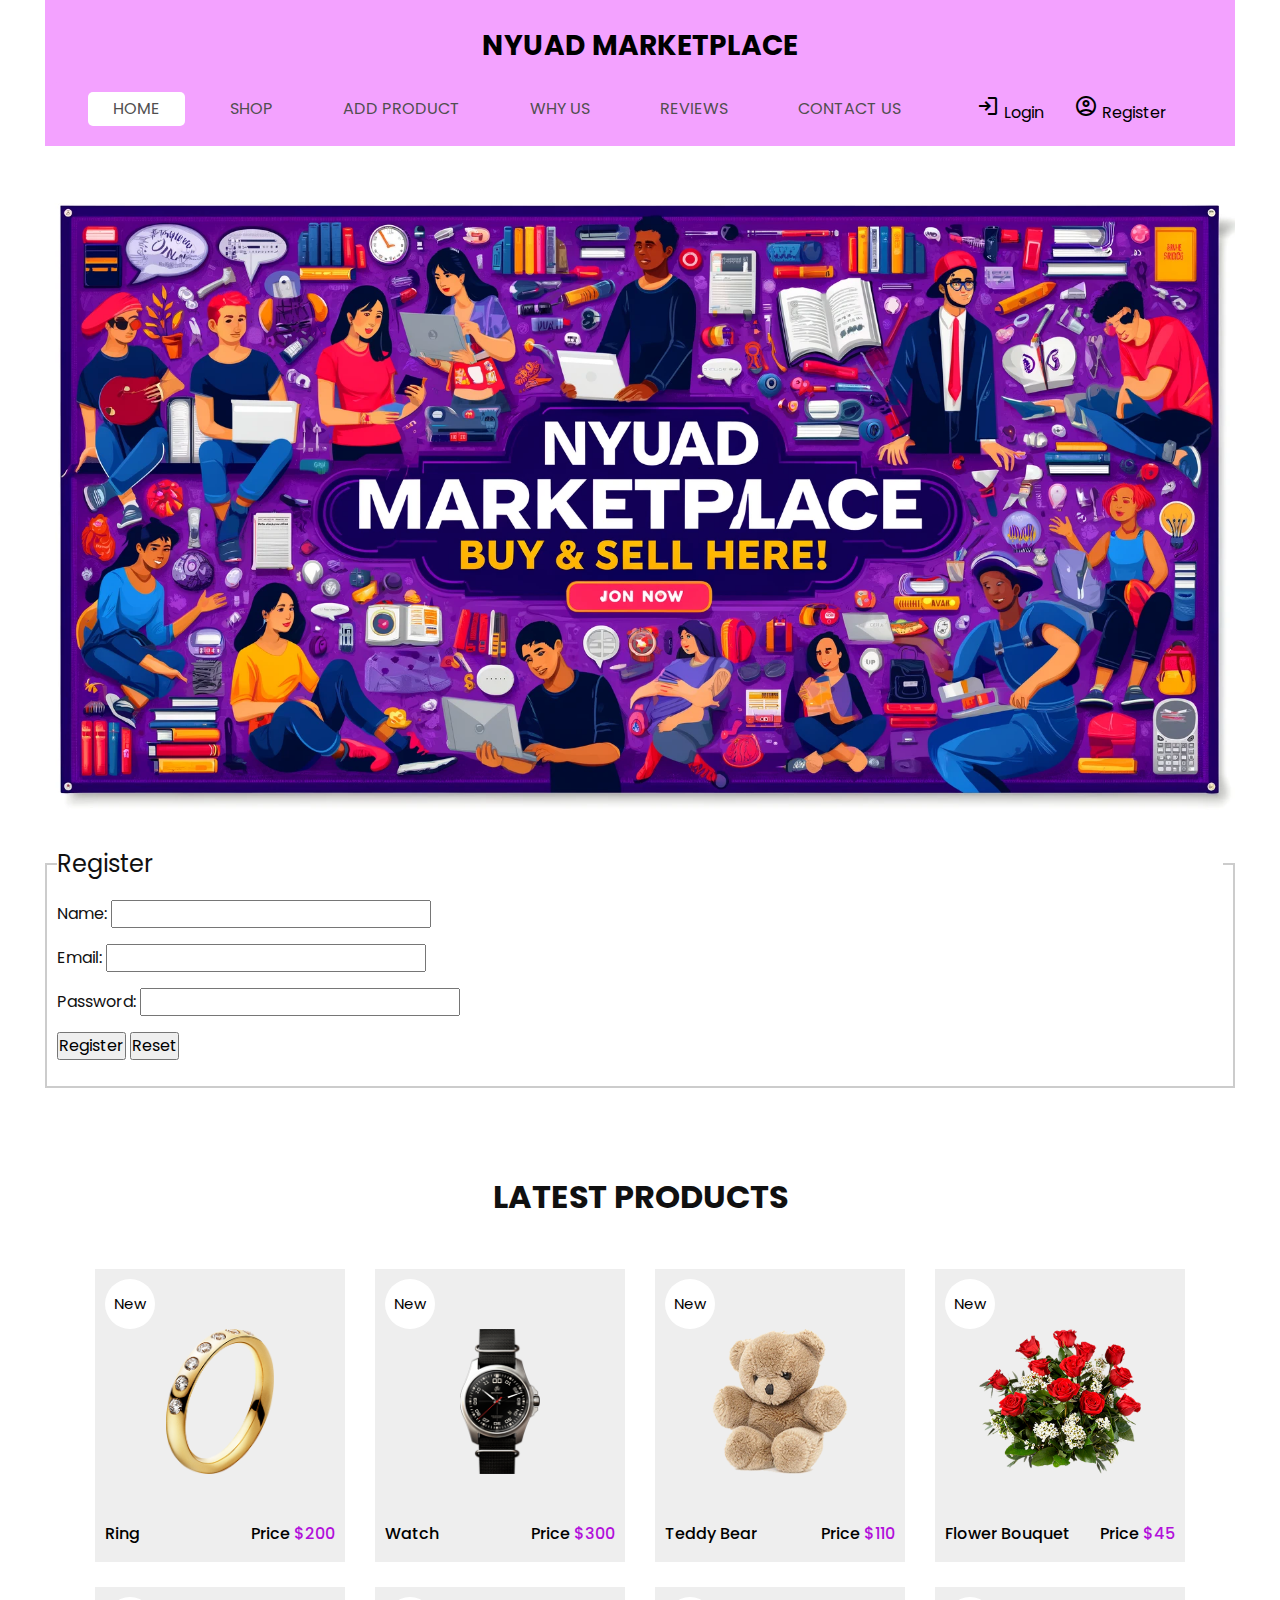
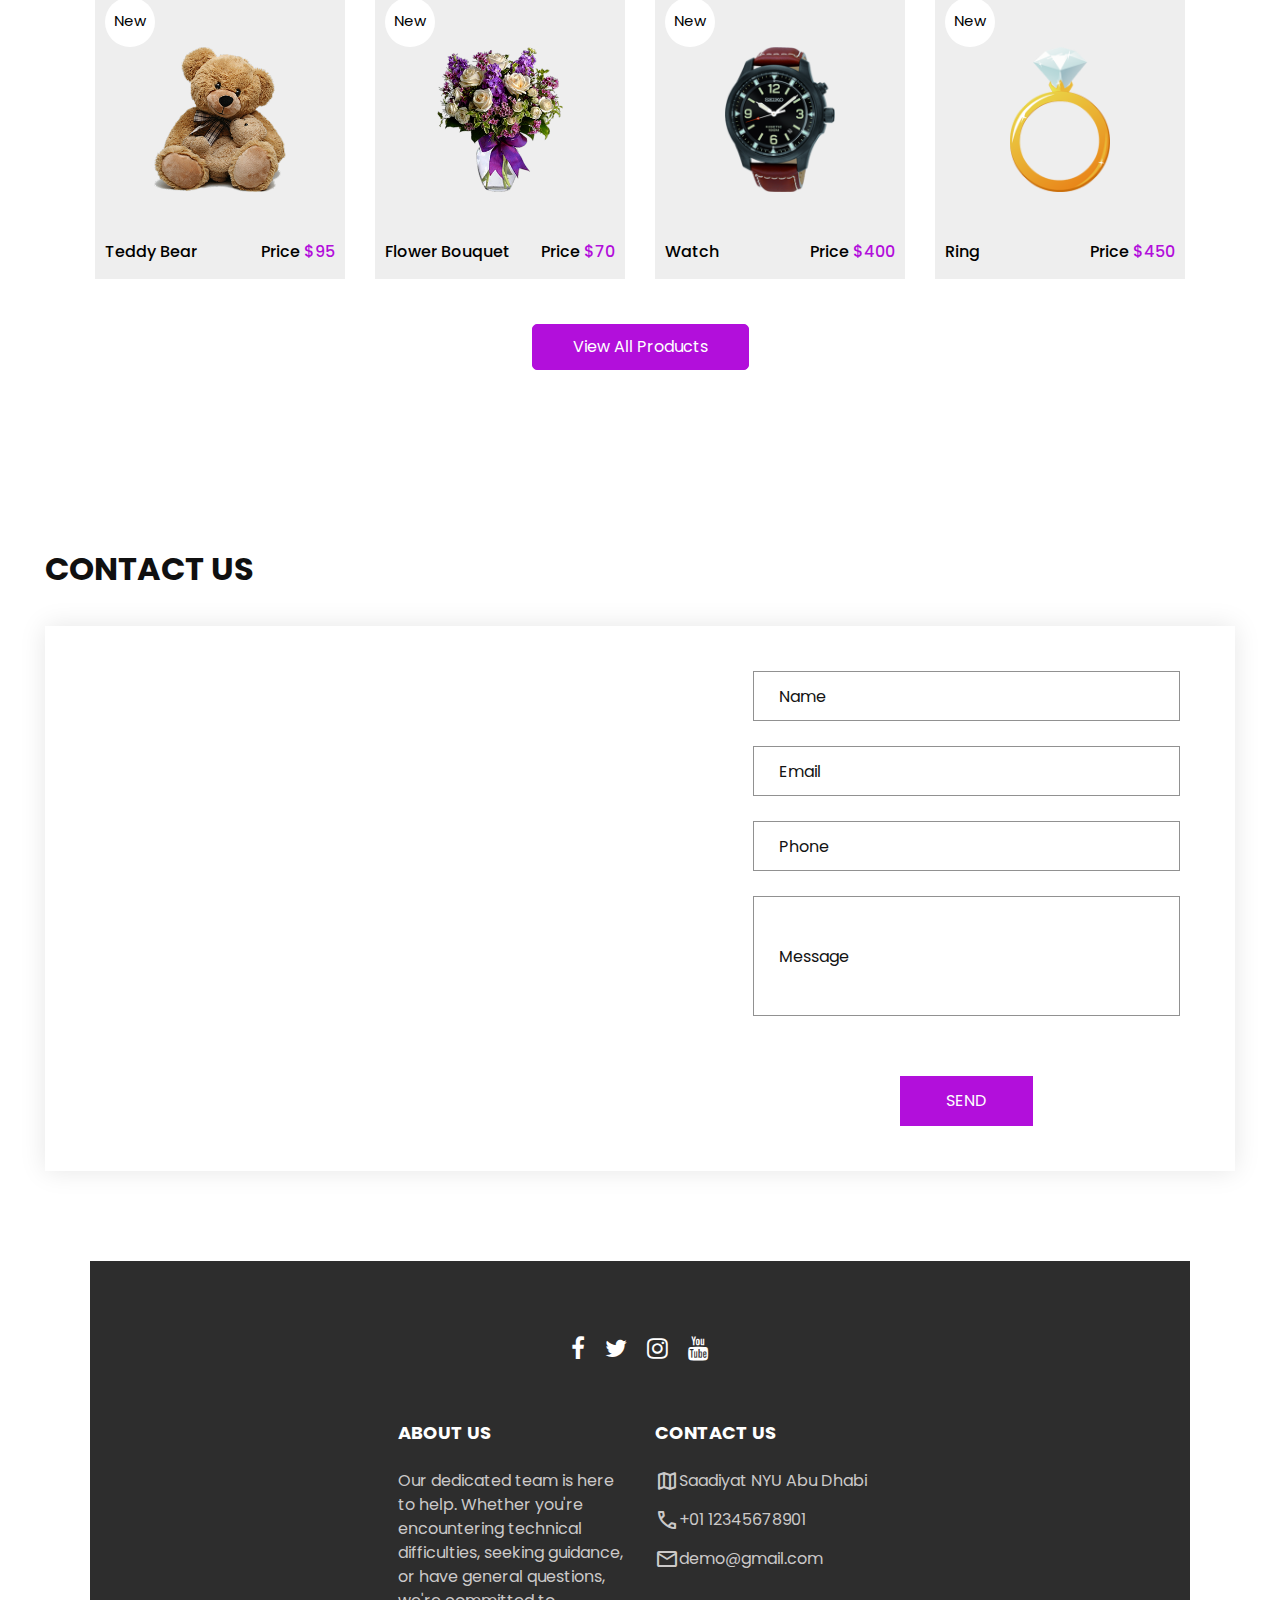
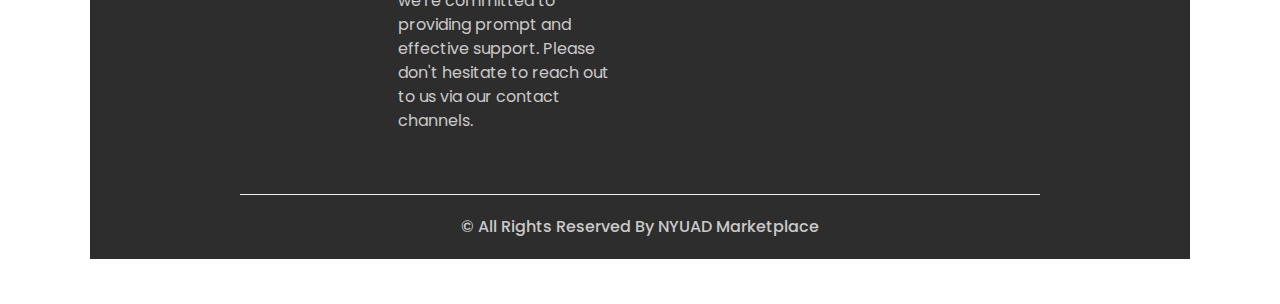
==== commit 6eb58402: "Update index.html" ====
--- a/index.html
+++ b/index.html
@@ -50,6 +50,24 @@
                             <a class="nav-link" href="index.html">Home <span class="sr-only">(current)</span></a>
                         </li>
                         <li class="nav-item">
+                            <a class="nav-link" href="shop.html">
+                Shop
+              </a>
+                        </li>
+                        <li class="nav-item">
+                            <a class="nav-link" href="add_product.html">Add Product</a>
+                        </li>
+                        <li class="nav-item">
+                            <a class="nav-link" href="why.html">
+                Why Us
+              </a>
+                        </li>
+                        <li class="nav-item">
+                            <a class="nav-link" href="review.html">
+                Reviews
+              </a>
+                        </li>
+                        <li class="nav-item">
                             <a class="nav-link" href="contact.html">Contact Us</a>
                         </li>
                     </ul>
@@ -69,6 +87,10 @@
                 </div>
             </nav>
         </header>
+        <!-- Banner image -->
+        <div class="banner">
+            <img src="images/nyuad-marketplace.webp" alt="NYUAD Marketplace Banner" style="width: 100%; height: auto;">
+        </div>
         <section>
             <form id="register" action="register.py" method="post">
 
@@ -90,6 +112,223 @@
                 </fieldset>
             </form>
         </section>
+        <section class="shop_section layout_padding">
+            <div class="container">
+                <div class="heading_container heading_center">
+                    <h2>
+                        Latest Products
+                    </h2>
+                </div>
+                <div class="row">
+                    <div class="col-sm-6 col-md-4 col-lg-3">
+                        <div class="box">
+                            <a href="">
+                                <div class="img-box">
+                                    <img src="images/p1.png" alt="">
+                                </div>
+                                <div class="detail-box">
+                                    <h6>
+                                        Ring
+                                    </h6>
+                                    <h6>
+                                        Price
+                                        <span>
+                        $200
+                      </span>
+                                    </h6>
+                                </div>
+                                <div class="new">
+                                    <span>
+                      New
+                    </span>
+                                </div>
+                            </a>
+                        </div>
+                    </div>
+                    <div class="col-sm-6 col-md-4 col-lg-3">
+                        <div class="box">
+                            <a href="">
+                                <div class="img-box">
+                                    <img src="images/p2.png" alt="">
+                                </div>
+                                <div class="detail-box">
+                                    <h6>
+                                        Watch
+                                    </h6>
+                                    <h6>
+                                        Price
+                                        <span>
+                        $300
+                      </span>
+                                    </h6>
+                                </div>
+                                <div class="new">
+                                    <span>
+                      New
+                    </span>
+                                </div>
+                            </a>
+                        </div>
+                    </div>
+                    <div class="col-sm-6 col-md-4 col-lg-3">
+                        <div class="box">
+                            <a href="">
+                                <div class="img-box">
+                                    <img src="images/p3.png" alt="">
+                                </div>
+                                <div class="detail-box">
+                                    <h6>
+                                        Teddy Bear
+                                    </h6>
+                                    <h6>
+                                        Price
+                                        <span>
+                        $110
+                      </span>
+                                    </h6>
+                                </div>
+                                <div class="new">
+                                    <span>
+                      New
+                    </span>
+                                </div>
+                            </a>
+                        </div>
+                    </div>
+                    <div class="col-sm-6 col-md-4 col-lg-3">
+                        <div class="box">
+                            <a href="">
+                                <div class="img-box">
+                                    <img src="images/p4.png" alt="">
+                                </div>
+                                <div class="detail-box">
+                                    <h6>
+                                        Flower Bouquet
+                                    </h6>
+                                    <h6>
+                                        Price
+                                        <span>
+                        $45
+                      </span>
+                                    </h6>
+                                </div>
+                                <div class="new">
+                                    <span>
+                      New
+                    </span>
+                                </div>
+                            </a>
+                        </div>
+                    </div>
+                    <div class="col-sm-6 col-md-4 col-lg-3">
+                        <div class="box">
+                            <a href="">
+                                <div class="img-box">
+                                    <img src="images/p5.png" alt="">
+                                </div>
+                                <div class="detail-box">
+                                    <h6>
+                                        Teddy Bear
+                                    </h6>
+                                    <h6>
+                                        Price
+                                        <span>
+                        $95
+                      </span>
+                                    </h6>
+                                </div>
+                                <div class="new">
+                                    <span>
+                      New
+                    </span>
+                                </div>
+                            </a>
+                        </div>
+                    </div>
+                    <div class="col-sm-6 col-md-4 col-lg-3">
+                        <div class="box">
+                            <a href="">
+                                <div class="img-box">
+                                    <img src="images/p6.png" alt="">
+                                </div>
+                                <div class="detail-box">
+                                    <h6>
+                                        Flower Bouquet
+                                    </h6>
+                                    <h6>
+                                        Price
+                                        <span>
+                        $70
+                      </span>
+                                    </h6>
+                                </div>
+                                <div class="new">
+                                    <span>
+                      New
+                    </span>
+                                </div>
+                            </a>
+                        </div>
+                    </div>
+                    <div class="col-sm-6 col-md-4 col-lg-3">
+                        <div class="box">
+                            <a href="">
+                                <div class="img-box">
+                                    <img src="images/p7.png" alt="">
+                                </div>
+                                <div class="detail-box">
+                                    <h6>
+                                        Watch
+                                    </h6>
+                                    <h6>
+                                        Price
+                                        <span>
+                        $400
+                      </span>
+                                    </h6>
+                                </div>
+                                <div class="new">
+                                    <span>
+                      New
+                    </span>
+                                </div>
+                            </a>
+                        </div>
+                    </div>
+                    <div class="col-sm-6 col-md-4 col-lg-3">
+                        <div class="box">
+                            <a href="">
+                                <div class="img-box">
+                                    <img src="images/p8.png" alt="">
+                                </div>
+                                <div class="detail-box">
+                                    <h6>
+                                        Ring
+                                    </h6>
+                                    <h6>
+                                        Price
+                                        <span>
+                        $450
+                      </span>
+                                    </h6>
+                                </div>
+                                <div class="new">
+                                    <span>
+                      New
+                    </span>
+                                </div>
+                            </a>
+                        </div>
+                    </div>
+                </div>
+                <div class="btn-box">
+                    <a href="all_products.py" class="btn">View All Products</a>
+            </a>
+                </div>
+            </div>
+        </section>
+        <!-- contact section -->
+
         <section class="contact_section layout_padding">
             <div class="container px-0">
                 <div class="heading_container ">
@@ -217,4 +456,4 @@
         <script src="js/custom.js"></script>
 </body>
 
-</html>+</html>
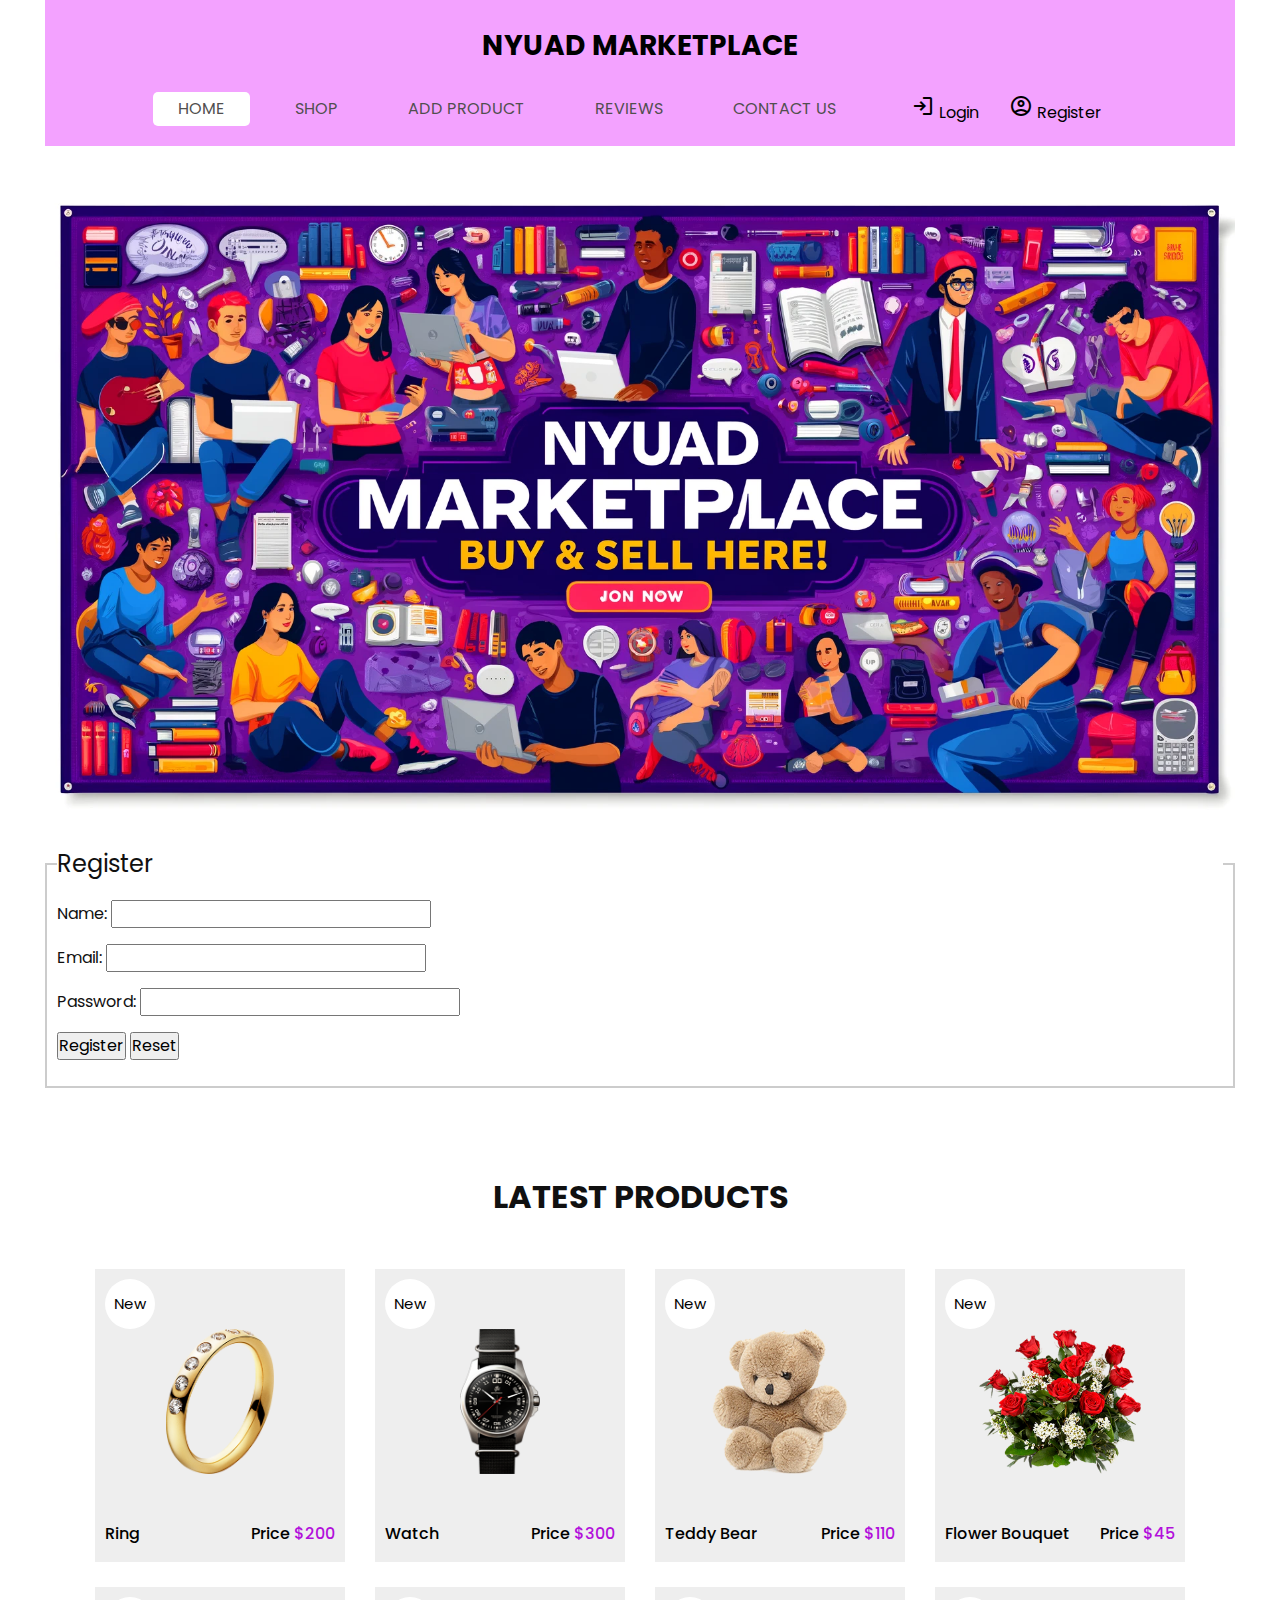
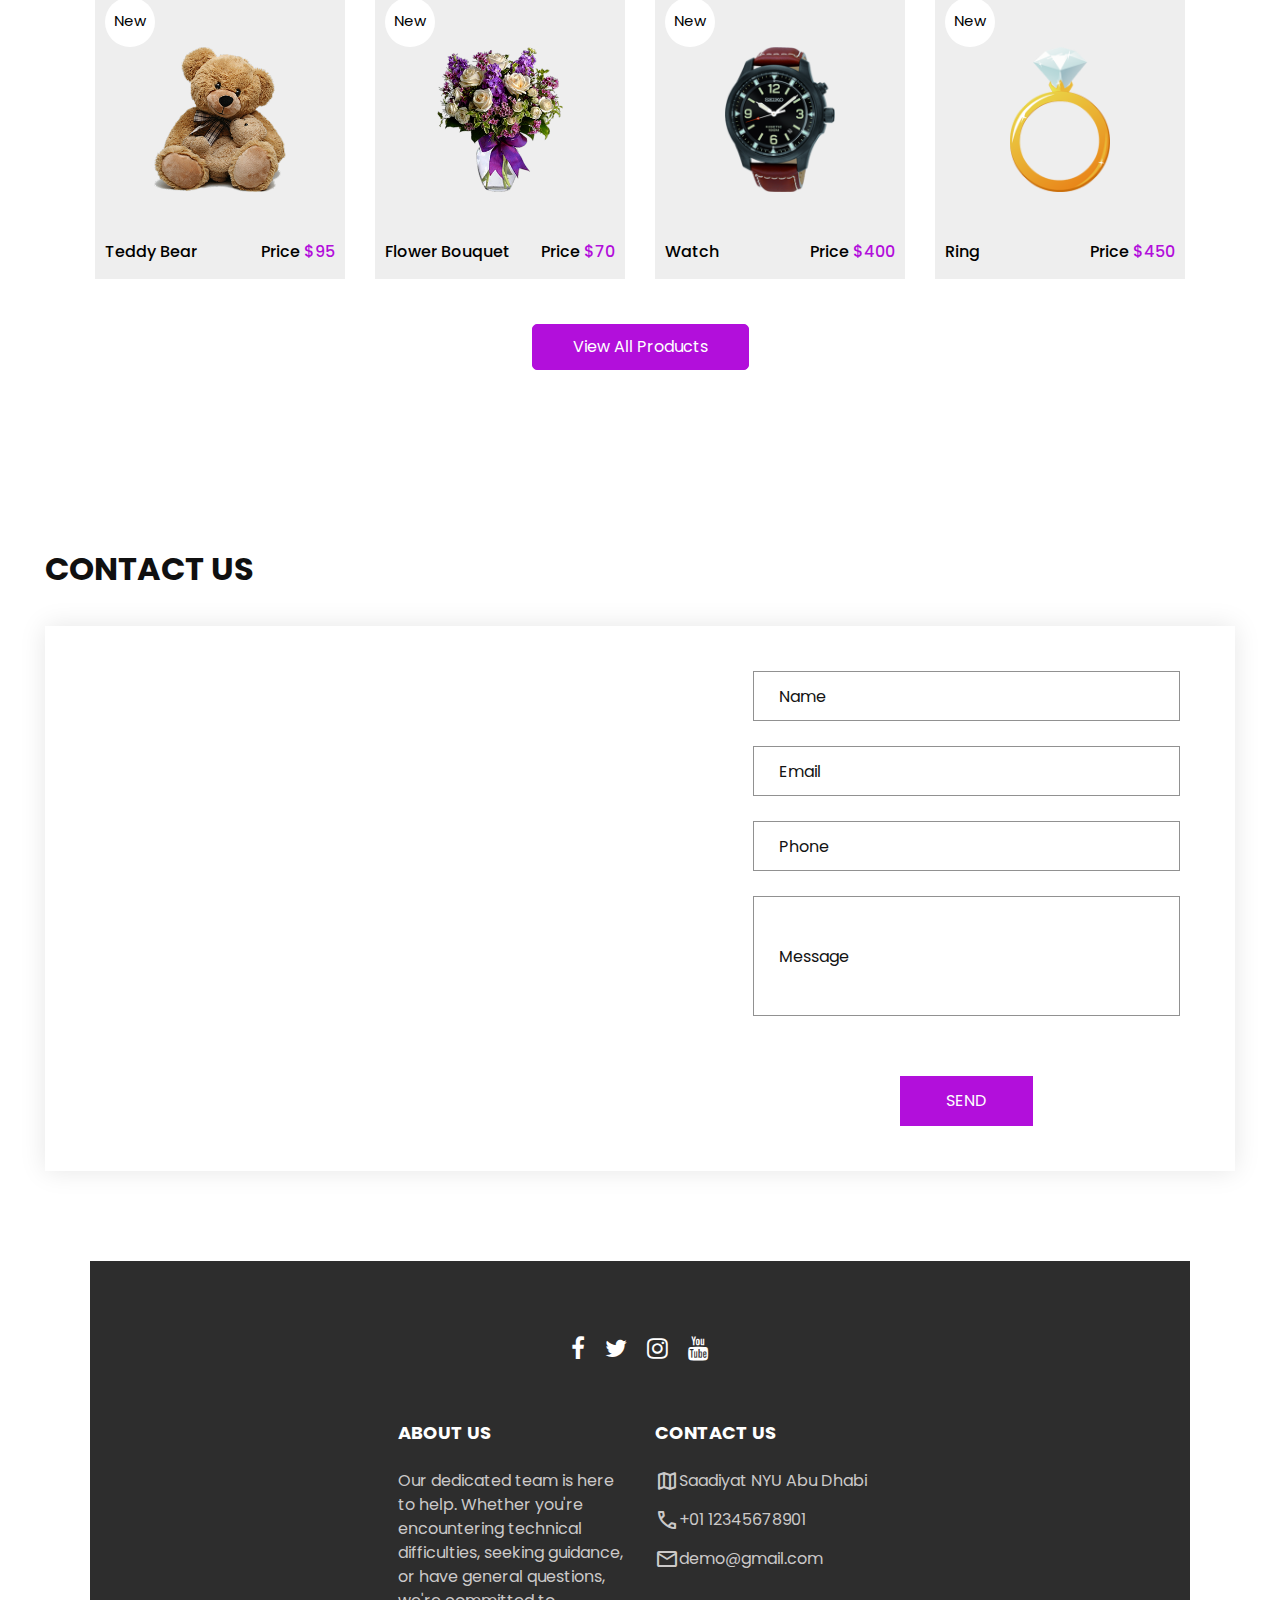
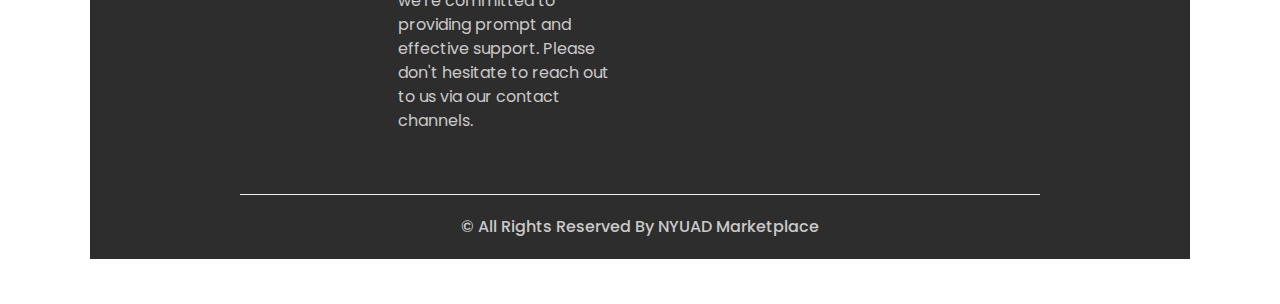
==== commit 6ad08de0: "Update index.html" ====
--- a/index.html
+++ b/index.html
@@ -56,11 +56,6 @@
                         </li>
                         <li class="nav-item">
                             <a class="nav-link" href="add_product.html">Add Product</a>
-                        </li>
-                        <li class="nav-item">
-                            <a class="nav-link" href="why.html">
-                Why Us
-              </a>
                         </li>
                         <li class="nav-item">
                             <a class="nav-link" href="review.html">
